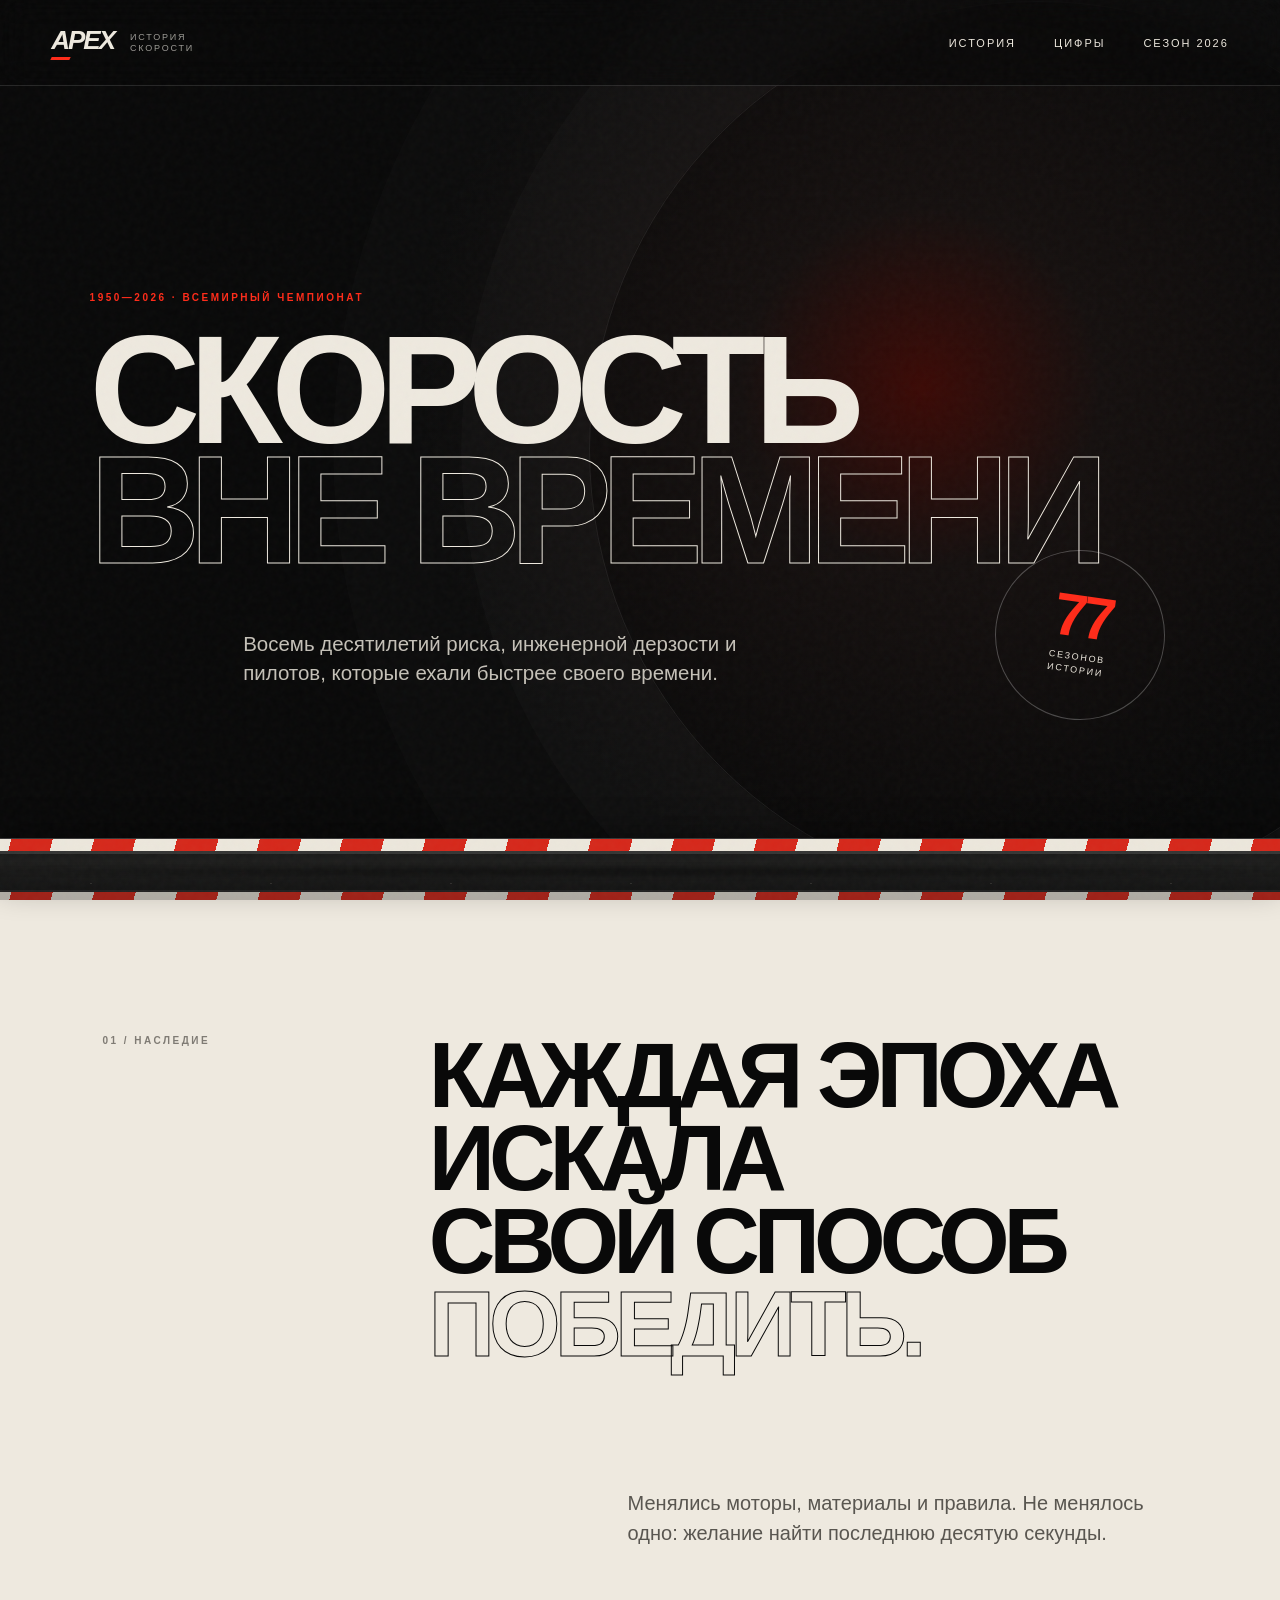
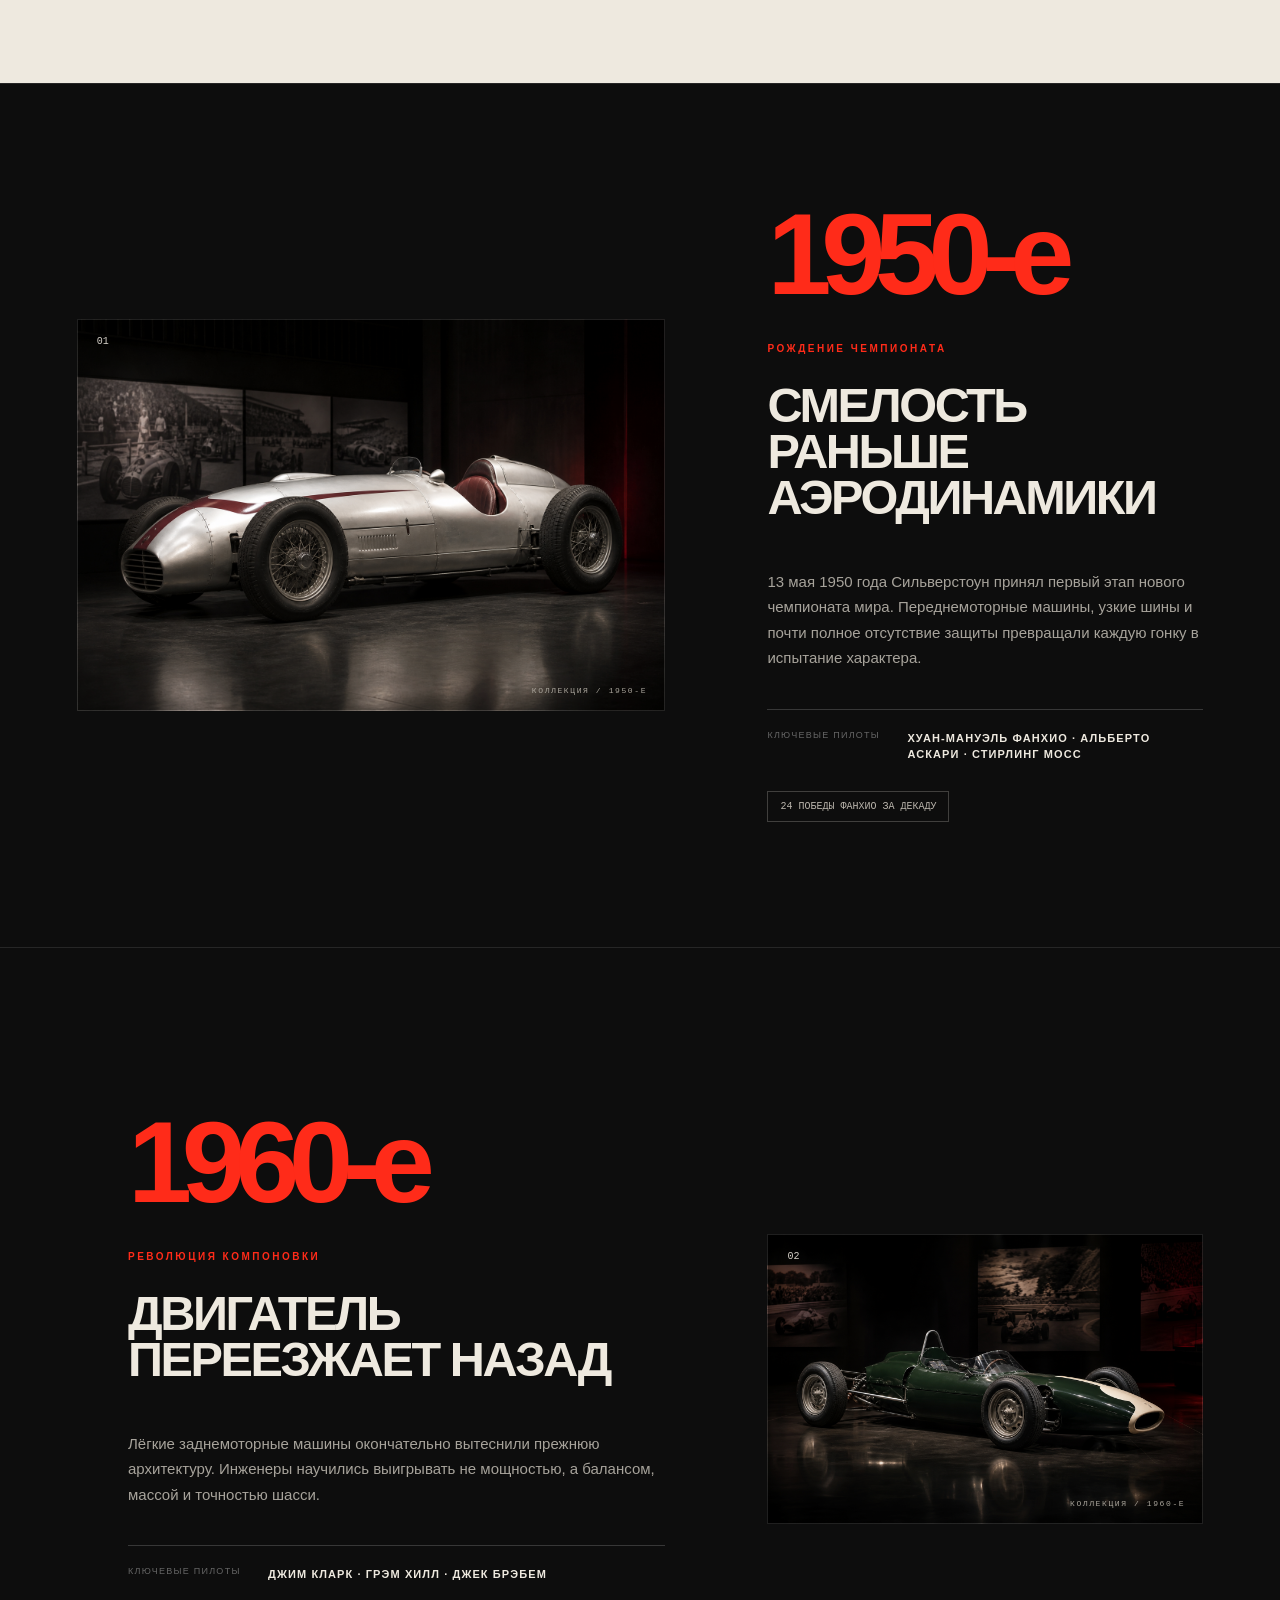
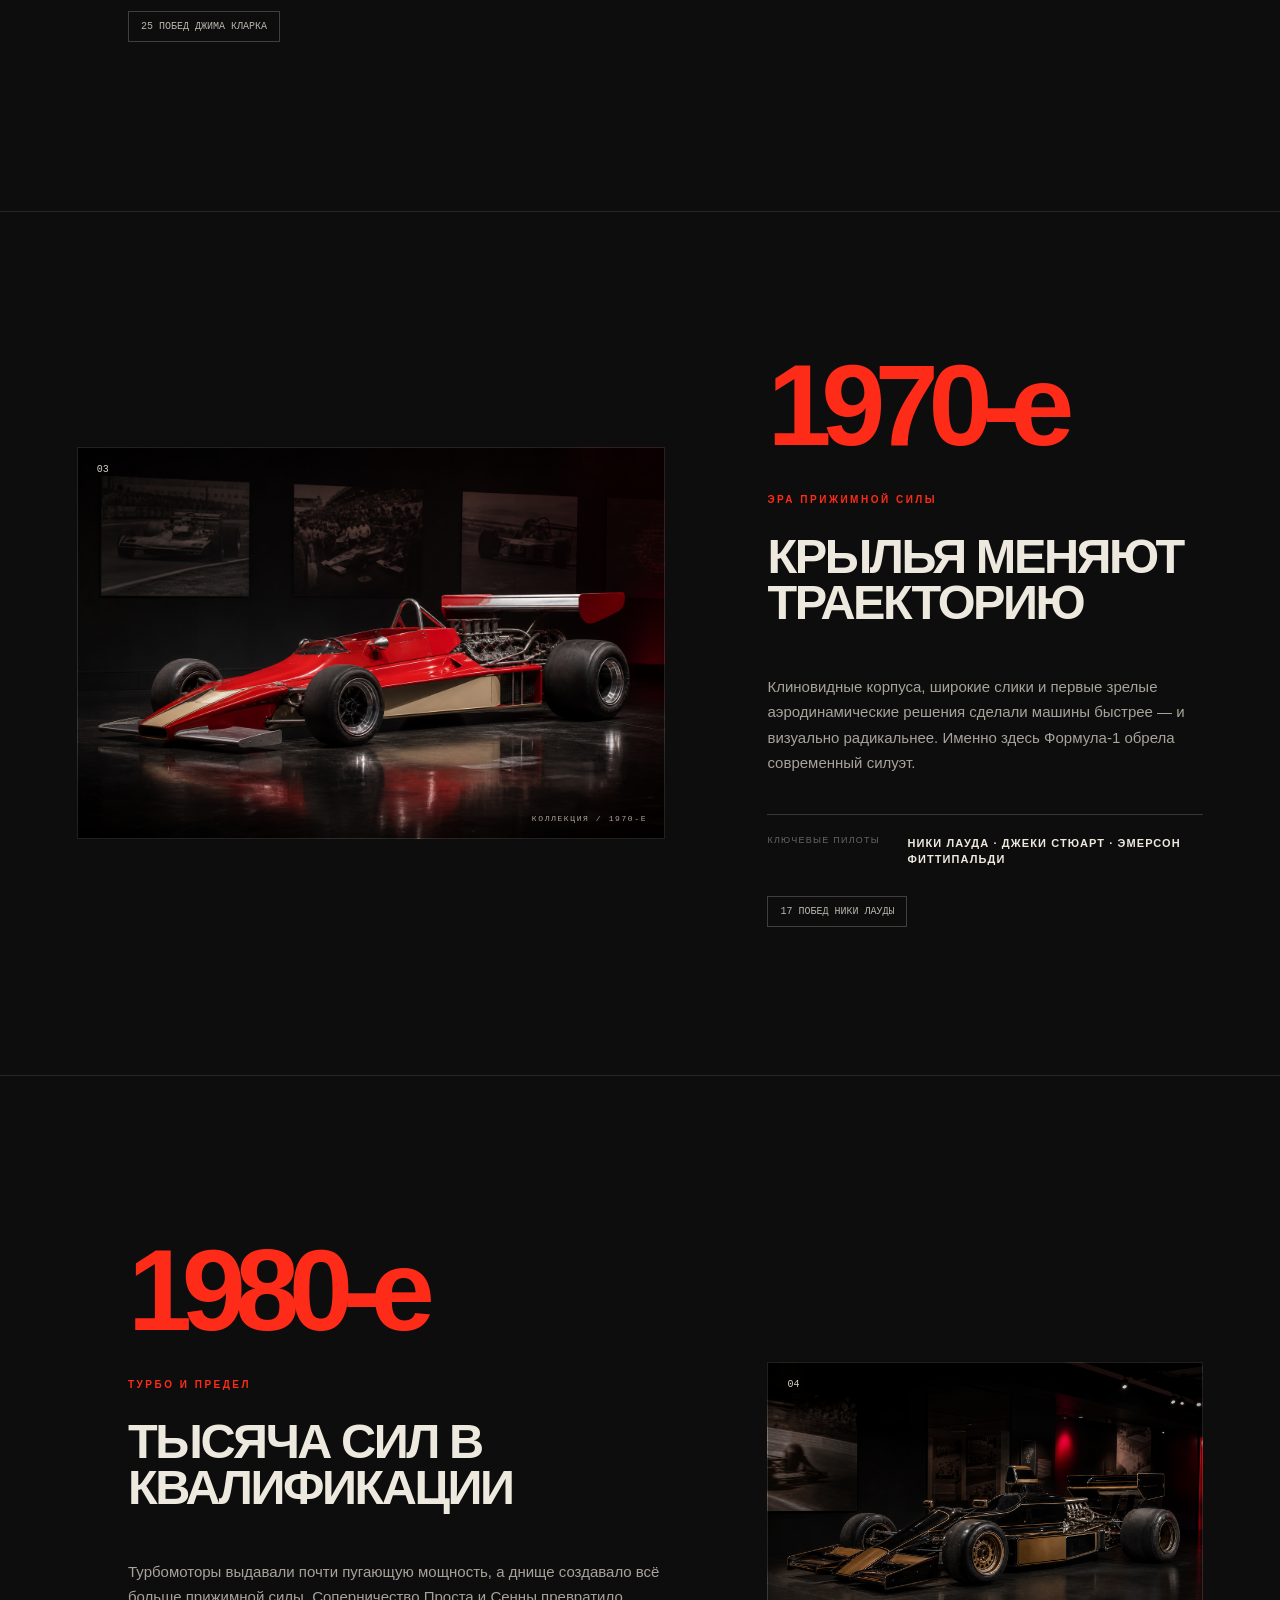
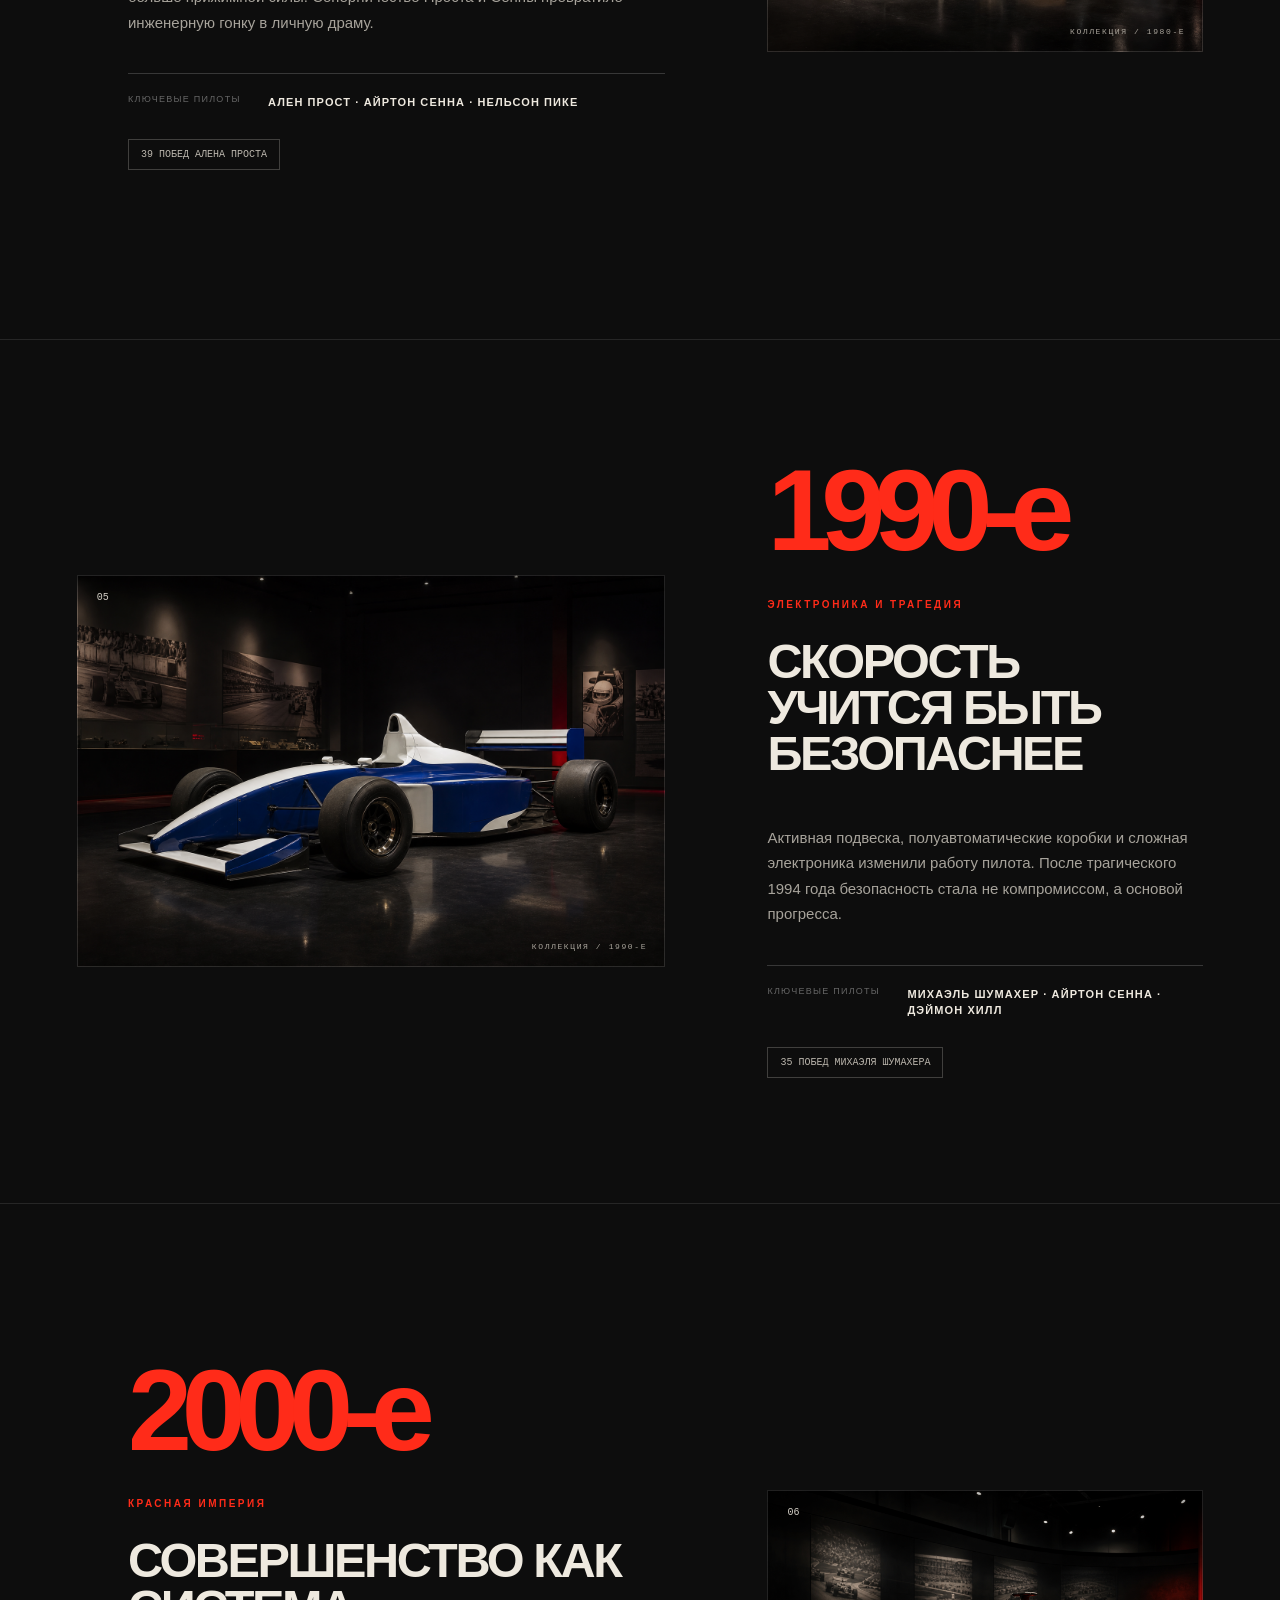
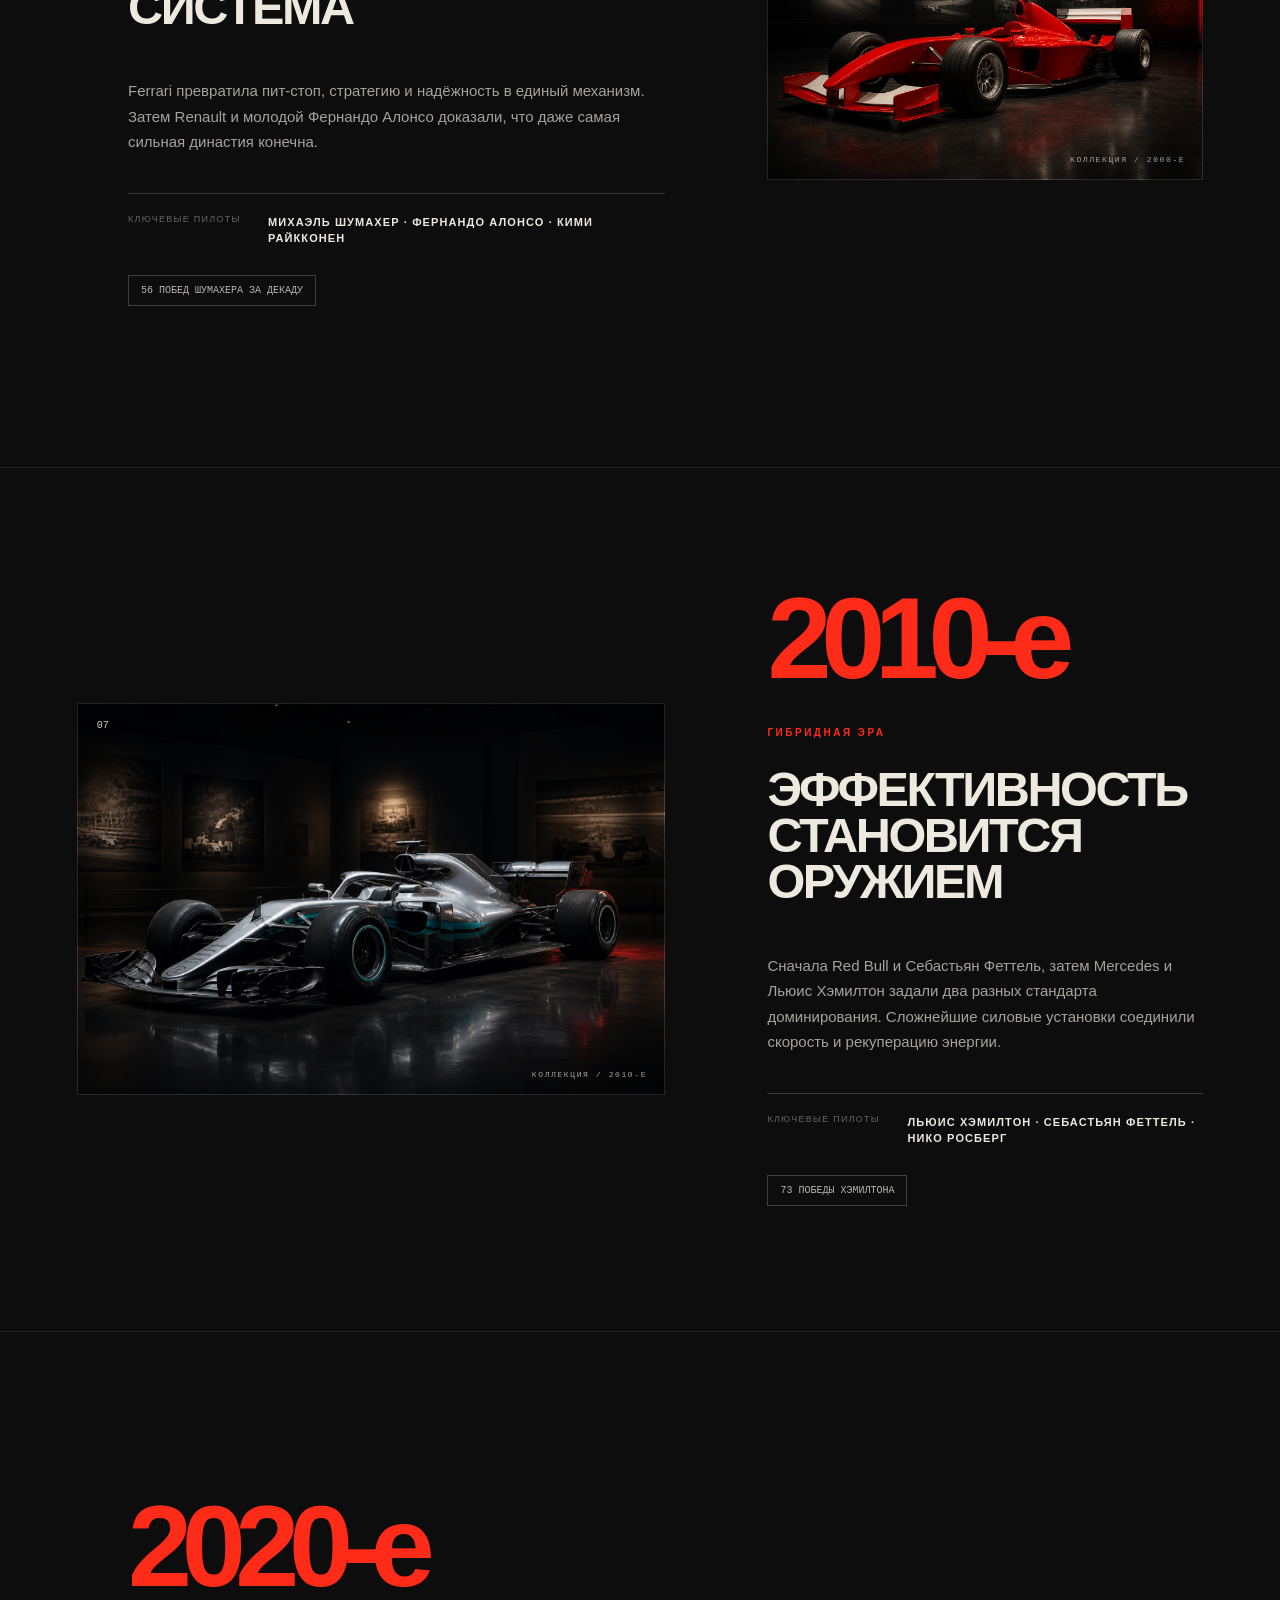
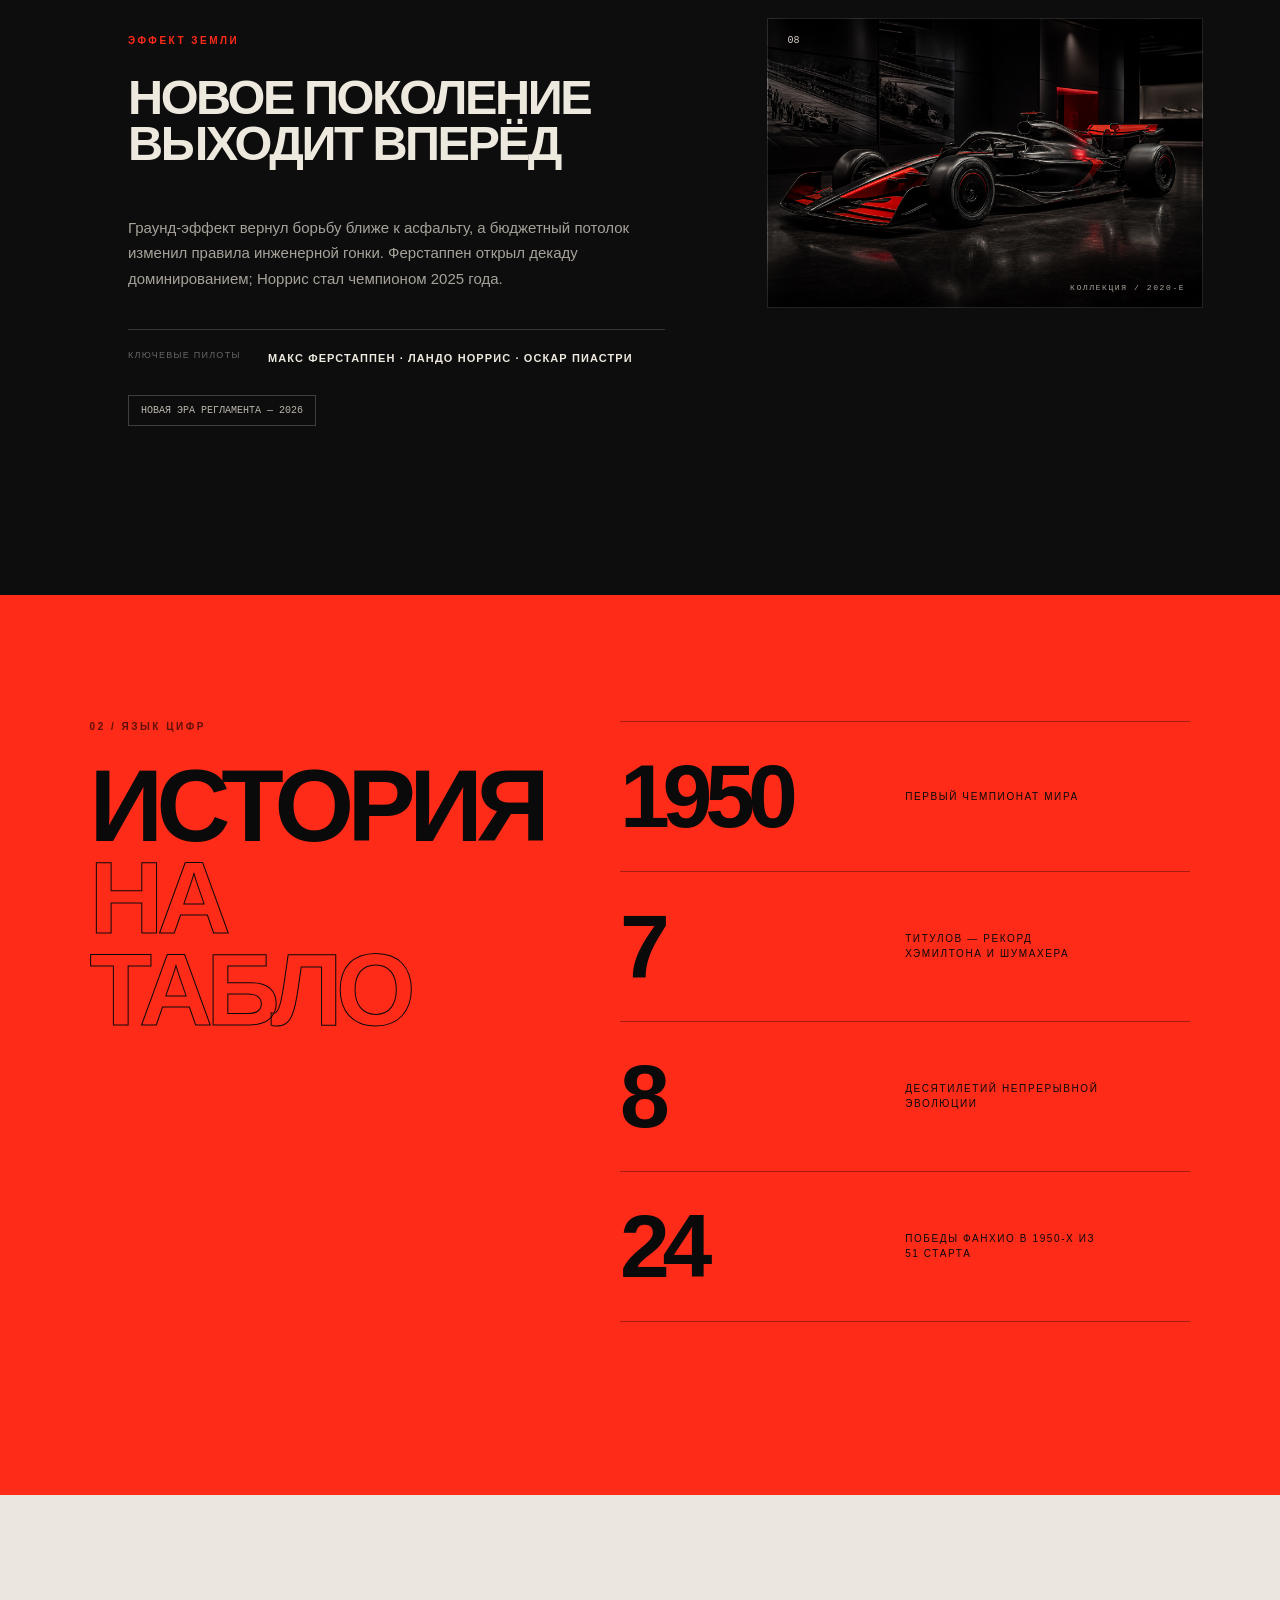
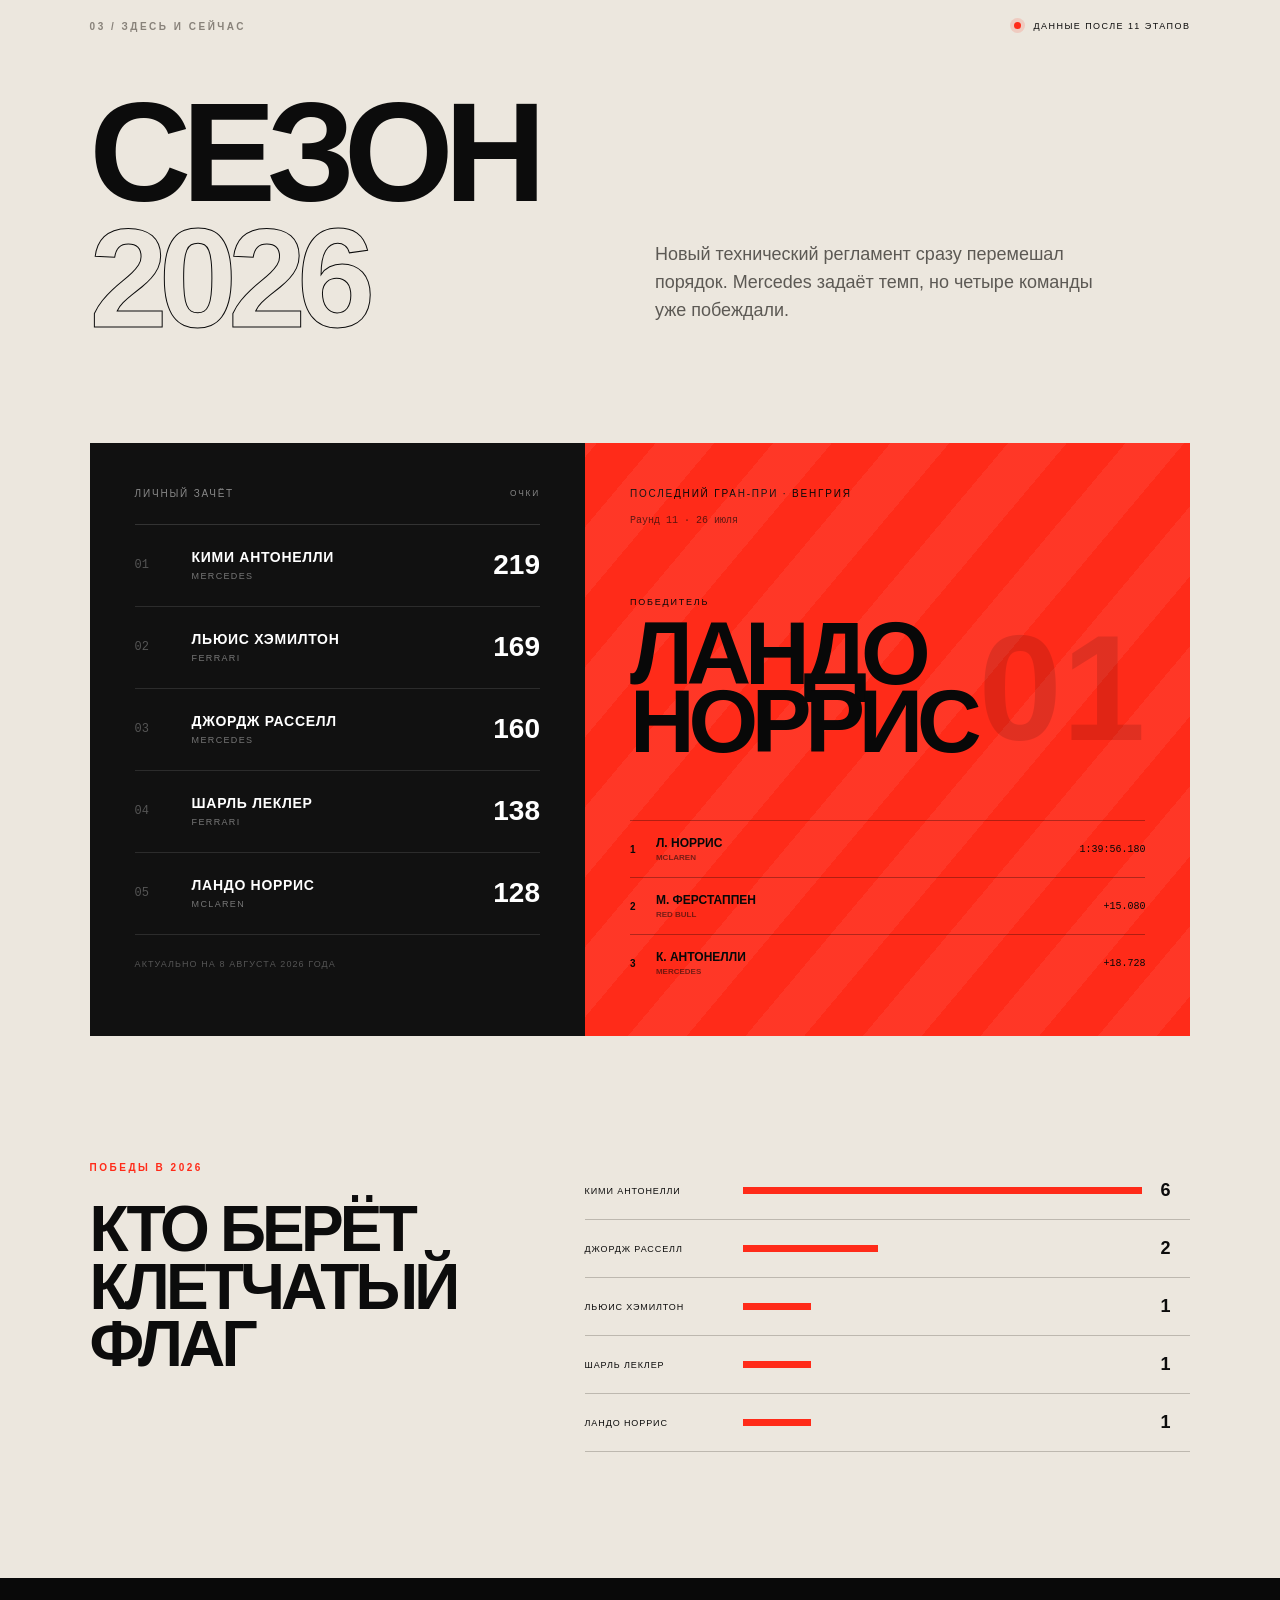
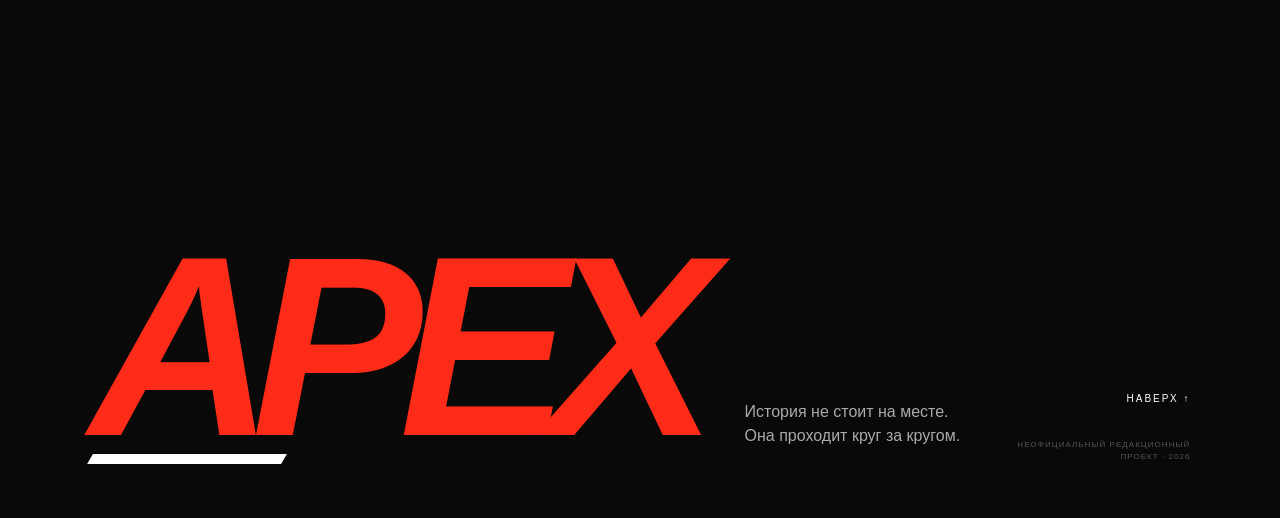
==== index.html @ 29794122 "1" ====
<!doctype html>
<html lang="ru">
<head>
  <meta charset="utf-8">
  <meta name="viewport" content="width=device-width, initial-scale=1">
  <meta name="theme-color" content="#090909">
  <title>APEX — История Формулы-1</title>
  <meta name="description" content="Восемь десятилетий Формулы-1: великие машины, пилоты и сезон 2026 года.">
  <meta property="og:title" content="APEX — История скорости">
  <meta property="og:description" content="Формула-1 от 1950 года до нового сезона 2026.">
  <meta property="og:image" content="./og.png">
  <link rel="icon" href="./favicon.svg">
  <link rel="stylesheet" href="./styles.css">
  <script defer src="./script.js"></script>
</head>
<body><link rel="preload" as="image" href="./images/scroll-car-cutout.png"/><link rel="preload" as="image" href="./images/decade-1950s.png"/><link rel="preload" as="image" href="./images/decade-1960s.png"/><main><div class="grain" aria-hidden="true"></div><div class="scroll-car" aria-hidden="true"><div class="car-photo"><img src="./images/scroll-car-cutout.png" alt=""/></div></div><div class="scroll-road" aria-hidden="true"><span class="rubber-line"></span><span class="track-seam"></span></div><header class="topbar"><a class="brand" href="#top" aria-label="Apex — в начало"><span>APEX</span><small>История скорости</small></a><nav class="" aria-label="Основная навигация"><a href="#history">История</a><a href="#numbers">Цифры</a><a href="#now">Сезон 2026</a></nav><button class="menu-button" aria-label="Открыть меню" aria-expanded="false">Меню</button></header><section class="hero" id="top"><div class="hero-copy"><p class="eyebrow">1950—2026 · Всемирный чемпионат</p><h1>Скорость<br/><em>вне времени</em></h1><p class="lead">Восемь десятилетий риска, инженерной дерзости и пилотов, которые ехали быстрее своего времени.</p></div><div class="hero-orbit" aria-hidden="true"><span>77</span><p>сезонов<br/>истории</p></div><div class="scroll-note">Листайте, чтобы начать гонку <i>↓</i></div></section><section class="manifesto" id="history"><p class="section-index">01 / Наследие</p><h2>Каждая эпоха искала<br/>свой способ <em>победить.</em></h2><p>Менялись моторы, материалы и правила. Не менялось одно: желание найти последнюю десятую секунды.</p></section><section class="timeline"><article class="era"><div class="era-photo"><img src="./images/decade-1950s.png" alt="Гоночный болид эпохи 1950-е в музейной экспозиции" loading="eager"/><span class="era-number">01</span><span class="museum-label">Коллекция / 1950-е</span></div><div class="era-copy"><div class="decade">1950-е</div><p class="kicker">Рождение чемпионата</p><h3>Смелость раньше аэродинамики</h3><p class="era-text">13 мая 1950 года Сильверстоун принял первый этап нового чемпионата мира. Переднемоторные машины, узкие шины и почти полное отсутствие защиты превращали каждую гонку в испытание характера.</p><div class="era-meta"><span>Ключевые пилоты</span><strong>Хуан-Мануэль Фанхио · Альберто Аскари · Стирлинг Мосс</strong></div><div class="era-stat">24 победы Фанхио за декаду</div></div></article><article class="era"><div class="era-photo"><img src="./images/decade-1960s.png" alt="Гоночный болид эпохи 1960-е в музейной экспозиции" loading="eager"/><span class="era-number">02</span><span class="museum-label">Коллекция / 1960-е</span></div><div class="era-copy"><div class="decade">1960-е</div><p class="kicker">Революция компоновки</p><h3>Двигатель переезжает назад</h3><p class="era-text">Лёгкие заднемоторные машины окончательно вытеснили прежнюю архитектуру. Инженеры научились выигрывать не мощностью, а балансом, массой и точностью шасси.</p><div class="era-meta"><span>Ключевые пилоты</span><strong>Джим Кларк · Грэм Хилл · Джек Брэбем</strong></div><div class="era-stat">25 побед Джима Кларка</div></div></article><article class="era"><div class="era-photo"><img src="./images/decade-1970s.png" alt="Гоночный болид эпохи 1970-е в музейной экспозиции" loading="lazy"/><span class="era-number">03</span><span class="museum-label">Коллекция / 1970-е</span></div><div class="era-copy"><div class="decade">1970-е</div><p class="kicker">Эра прижимной силы</p><h3>Крылья меняют траекторию</h3><p class="era-text">Клиновидные корпуса, широкие слики и первые зрелые аэродинамические решения сделали машины быстрее — и визуально радикальнее. Именно здесь Формула-1 обрела современный силуэт.</p><div class="era-meta"><span>Ключевые пилоты</span><strong>Ники Лауда · Джеки Стюарт · Эмерсон Фиттипальди</strong></div><div class="era-stat">17 побед Ники Лауды</div></div></article><article class="era"><div class="era-photo"><img src="./images/decade-1980s.png" alt="Гоночный болид эпохи 1980-е в музейной экспозиции" loading="lazy"/><span class="era-number">04</span><span class="museum-label">Коллекция / 1980-е</span></div><div class="era-copy"><div class="decade">1980-е</div><p class="kicker">Турбо и предел</p><h3>Тысяча сил в квалификации</h3><p class="era-text">Турбомоторы выдавали почти пугающую мощность, а днище создавало всё больше прижимной силы. Соперничество Проста и Сенны превратило инженерную гонку в личную драму.</p><div class="era-meta"><span>Ключевые пилоты</span><strong>Ален Прост · Айртон Сенна · Нельсон Пике</strong></div><div class="era-stat">39 побед Алена Проста</div></div></article><article class="era"><div class="era-photo"><img src="./images/decade-1990s.png" alt="Гоночный болид эпохи 1990-е в музейной экспозиции" loading="lazy"/><span class="era-number">05</span><span class="museum-label">Коллекция / 1990-е</span></div><div class="era-copy"><div class="decade">1990-е</div><p class="kicker">Электроника и трагедия</p><h3>Скорость учится быть безопаснее</h3><p class="era-text">Активная подвеска, полуавтоматические коробки и сложная электроника изменили работу пилота. После трагического 1994 года безопасность стала не компромиссом, а основой прогресса.</p><div class="era-meta"><span>Ключевые пилоты</span><strong>Михаэль Шумахер · Айртон Сенна · Дэймон Хилл</strong></div><div class="era-stat">35 побед Михаэля Шумахера</div></div></article><article class="era"><div class="era-photo"><img src="./images/decade-2000s.png" alt="Гоночный болид эпохи 2000-е в музейной экспозиции" loading="lazy"/><span class="era-number">06</span><span class="museum-label">Коллекция / 2000-е</span></div><div class="era-copy"><div class="decade">2000-е</div><p class="kicker">Красная империя</p><h3>Совершенство как система</h3><p class="era-text">Ferrari превратила пит-стоп, стратегию и надёжность в единый механизм. Затем Renault и молодой Фернандо Алонсо доказали, что даже самая сильная династия конечна.</p><div class="era-meta"><span>Ключевые пилоты</span><strong>Михаэль Шумахер · Фернандо Алонсо · Кими Райкконен</strong></div><div class="era-stat">56 побед Шумахера за декаду</div></div></article><article class="era"><div class="era-photo"><img src="./images/decade-2010s.png" alt="Гоночный болид эпохи 2010-е в музейной экспозиции" loading="lazy"/><span class="era-number">07</span><span class="museum-label">Коллекция / 2010-е</span></div><div class="era-copy"><div class="decade">2010-е</div><p class="kicker">Гибридная эра</p><h3>Эффективность становится оружием</h3><p class="era-text">Сначала Red Bull и Себастьян Феттель, затем Mercedes и Льюис Хэмилтон задали два разных стандарта доминирования. Сложнейшие силовые установки соединили скорость и рекуперацию энергии.</p><div class="era-meta"><span>Ключевые пилоты</span><strong>Льюис Хэмилтон · Себастьян Феттель · Нико Росберг</strong></div><div class="era-stat">73 победы Хэмилтона</div></div></article><article class="era"><div class="era-photo"><img src="./images/decade-2020s.png" alt="Гоночный болид эпохи 2020-е в музейной экспозиции" loading="lazy"/><span class="era-number">08</span><span class="museum-label">Коллекция / 2020-е</span></div><div class="era-copy"><div class="decade">2020-е</div><p class="kicker">Эффект земли</p><h3>Новое поколение выходит вперёд</h3><p class="era-text">Граунд-эффект вернул борьбу ближе к асфальту, а бюджетный потолок изменил правила инженерной гонки. Ферстаппен открыл декаду доминированием; Норрис стал чемпионом 2025 года.</p><div class="era-meta"><span>Ключевые пилоты</span><strong>Макс Ферстаппен · Ландо Норрис · Оскар Пиастри</strong></div><div class="era-stat">Новая эра регламента — 2026</div></div></article></section><section class="numbers" id="numbers"><div><p class="section-index">02 / Язык цифр</p><h2>История<br/><em>на табло</em></h2></div><div class="number-grid"><div class="big-stat"><strong>1950</strong><span>первый чемпионат мира</span></div><div class="big-stat"><strong>7</strong><span>титулов — рекорд Хэмилтона и Шумахера</span></div><div class="big-stat"><strong>8</strong><span>десятилетий непрерывной эволюции</span></div><div class="big-stat"><strong>24</strong><span>победы Фанхио в 1950-х из 51 старта</span></div></div></section><section class="now" id="now"><div class="now-head"><p class="section-index">03 / Здесь и сейчас</p><p class="live"><i></i> Данные после 11 этапов</p><h2>Сезон<br/><em>2026</em></h2><p>Новый технический регламент сразу перемешал порядок. Mercedes задаёт темп, но четыре команды уже побеждали.</p></div><div class="championship"><div class="standings"><div class="table-title"><span>Личный зачёт</span><small>Очки</small></div><div class="driver-row"><b>01</b><div><strong>Кими Антонелли</strong><small>Mercedes</small></div><em>219</em></div><div class="driver-row"><b>02</b><div><strong>Льюис Хэмилтон</strong><small>Ferrari</small></div><em>169</em></div><div class="driver-row"><b>03</b><div><strong>Джордж Расселл</strong><small>Mercedes</small></div><em>160</em></div><div class="driver-row"><b>04</b><div><strong>Шарль Леклер</strong><small>Ferrari</small></div><em>138</em></div><div class="driver-row"><b>05</b><div><strong>Ландо Норрис</strong><small>McLaren</small></div><em>128</em></div><p class="as-of">Актуально на 8 августа 2026 года</p></div><div class="winner-card"><div class="flag-lines" aria-hidden="true"></div><p>Последний Гран-при · Венгрия</p><span class="round">Раунд 11 · 26 июля</span><div class="winner-name"><small>Победитель</small><strong>Ландо<br/>Норрис</strong><em>01</em></div><div class="podium"><div><b>1</b><span>Л. Норрис<small>McLaren</small></span><em>1:39:56.180</em></div><div><b>2</b><span>М. Ферстаппен<small>Red Bull</small></span><em>+15.080</em></div><div><b>3</b><span>К. Антонелли<small>Mercedes</small></span><em>+18.728</em></div></div></div></div><div class="wins"><div><p class="section-index">Победы в 2026</p><h3>Кто берёт<br/>клетчатый флаг</h3></div><div class="bars"><div class="bar"><span>Кими Антонелли</span><i style="width:100%"></i><b>6</b></div><div class="bar"><span>Джордж Расселл</span><i style="width:34%"></i><b>2</b></div><div class="bar"><span>Льюис Хэмилтон</span><i style="width:17%"></i><b>1</b></div><div class="bar"><span>Шарль Леклер</span><i style="width:17%"></i><b>1</b></div><div class="bar"><span>Ландо Норрис</span><i style="width:17%"></i><b>1</b></div></div></div></section><footer><div class="footer-mark">APEX</div><p>История не стоит на месте.<br/>Она проходит круг за кругом.</p><div><a href="#top">Наверх ↑</a><small>Неофициальный редакционный проект · 2026</small></div></footer></main></body>
</html>
---- styles.css ----
:root { --ink:#090909; --paper:#eee9df; --red:#ff2b19; --muted:#9c9a95; }
* { box-sizing:border-box; }
html { scroll-behavior:smooth; background:var(--ink); }
body { margin:0; background:var(--ink); color:var(--paper); font-family:Arial, Helvetica, sans-serif; overflow-x:hidden; }
a { color:inherit; text-decoration:none; }
button { font:inherit; }
::selection { background:var(--red); color:white; }
.grain { position:fixed; inset:0; pointer-events:none; opacity:.05; z-index:40; background-image:url("data:image/svg+xml,%3Csvg viewBox='0 0 160 160' xmlns='http://www.w3.org/2000/svg'%3E%3Cfilter id='n'%3E%3CfeTurbulence type='fractalNoise' baseFrequency='.9' numOctaves='4' stitchTiles='stitch'/%3E%3C/filter%3E%3Crect width='100%25' height='100%25' filter='url(%23n)' opacity='.6'/%3E%3C/svg%3E"); }
.topbar { position:fixed; top:0; left:0; width:100%; height:86px; display:flex; align-items:center; justify-content:space-between; padding:0 4vw; z-index:30; border-bottom:1px solid rgba(255,255,255,.12); backdrop-filter:blur(16px); background:rgba(9,9,9,.55); }
.brand { display:flex; align-items:center; gap:16px; }
.brand span { font-size:26px; font-weight:900; letter-spacing:-2px; font-style:italic; }
.brand span::after { content:""; display:block; width:19px; height:3px; margin-top:1px; background:var(--red); transform:skewX(-25deg); }
.brand small { color:var(--muted); text-transform:uppercase; font-size:9px; letter-spacing:.2em; max-width:65px; line-height:1.2; }
nav { display:flex; gap:38px; font-size:11px; text-transform:uppercase; letter-spacing:.18em; }
nav a { transition:.25s; } nav a:hover { color:var(--red); }
.menu-button { display:none; color:white; border:0; background:transparent; text-transform:uppercase; font-size:11px; letter-spacing:.15em; }
.hero { min-height:100svh; padding:150px 7vw 70px; position:relative; display:flex; align-items:center; overflow:hidden; background:radial-gradient(circle at 72% 43%, #3b0a06 0, #15100f 17%, var(--ink) 48%); }
.hero::before { content:""; position:absolute; width:70vw; height:70vw; border:1px solid rgba(255,255,255,.08); border-radius:50%; left:46%; top:50%; transform:translateY(-50%); box-shadow:0 0 0 10vw rgba(255,255,255,.015),0 0 0 20vw rgba(255,255,255,.012); }
.hero-copy { position:relative; z-index:2; max-width:1050px; }
.eyebrow,.section-index,.kicker { margin:0 0 28px; color:var(--red); text-transform:uppercase; font-size:10px; font-weight:700; letter-spacing:.25em; }
h1,h2,h3,p { margin-top:0; }
h1 { margin:0; font-size:clamp(74px,12vw,190px); line-height:.78; letter-spacing:-.075em; text-transform:uppercase; font-weight:900; }
h1 em,h2 em { color:transparent; -webkit-text-stroke:1px var(--paper); font-style:normal; }
.lead { width:min(500px,80vw); margin:58px 0 0 12vw; font-size:clamp(17px,1.6vw,25px); line-height:1.45; color:#c5c1b8; }
.hero-orbit { position:absolute; right:9vw; bottom:20vh; width:170px; height:170px; border:1px solid rgba(255,255,255,.25); border-radius:50%; display:grid; place-content:center; text-align:center; transform:rotate(8deg); }
.hero-orbit span { font-size:60px; line-height:.8; font-weight:900; color:var(--red); letter-spacing:-.08em; }.hero-orbit p { margin:10px 0 0; font-size:9px; text-transform:uppercase; letter-spacing:.2em; line-height:1.4; }
.scroll-note { position:absolute; left:4vw; bottom:30px; color:#777; font-size:9px; text-transform:uppercase; letter-spacing:.2em; }.scroll-note i { color:var(--red); margin-left:10px; }
.scroll-car { --car-x:-28vw; --car-flip:1; position:fixed; width:260px; height:90px; left:0; bottom:19px; z-index:25; pointer-events:none; transform:translate3d(var(--car-x),0,0) scaleX(var(--car-flip)); transform-origin:center; transition:transform .1s linear; filter:drop-shadow(0 11px 8px rgba(0,0,0,.85)); }
.car-photo { position:absolute; inset:0; }.car-photo img { width:100%; height:100%; object-fit:cover; display:block; }
.scroll-road { position:fixed; left:0; right:0; bottom:0; height:62px; z-index:24; pointer-events:none; overflow:hidden; background:linear-gradient(180deg,#2d2d2c 0,#1b1b1a 48%,#111 100%); border-top:1px solid rgba(255,255,255,.16); box-shadow:0 -10px 30px rgba(0,0,0,.3); }
.scroll-road::before,.scroll-road::after { content:""; position:absolute; left:-30px; width:calc(100% + 60px); background:repeating-linear-gradient(105deg,#ece7dc 0 34px,#ece7dc 34px 40px,#d6281b 40px 74px,#d6281b 74px 80px); }
.scroll-road::before { top:0; height:12px; box-shadow:0 3px 0 rgba(255,255,255,.12),0 6px 8px rgba(0,0,0,.35); }
.scroll-road::after { bottom:0; height:8px; opacity:.72; box-shadow:0 -2px 0 rgba(255,255,255,.08); }
.rubber-line { position:absolute; left:-5%; top:27px; width:110%; height:11px; opacity:.42; background:radial-gradient(ellipse at center,rgba(0,0,0,.95) 0,rgba(0,0,0,.6) 42%,transparent 72%); filter:blur(2px); }
.track-seam { position:absolute; left:0; right:0; top:44px; height:1px; opacity:.24; background:repeating-linear-gradient(90deg,transparent 0 90px,#7b7974 90px 92px,transparent 92px 180px); }
.manifesto { min-height:82vh; padding:15vh 8vw; display:grid; grid-template-columns:1fr 3fr; gap:6vw; align-content:center; background:var(--paper); color:var(--ink); }
.manifesto .section-index { color:#7f7b74; }
.manifesto h2,.numbers h2,.now h2 { grid-column:2; margin:0; font-size:clamp(52px,7.2vw,118px); line-height:.9; letter-spacing:-.065em; text-transform:uppercase; }
.manifesto h2 em { -webkit-text-stroke:1px var(--ink); }.manifesto>p:last-child { grid-column:2; max-width:550px; margin:44px 0 0 auto; font-size:20px; line-height:1.5; color:#595650; }
.timeline { background:#0d0d0d; }
.era { min-height:96vh; padding:11vh 6vw; display:grid; grid-template-columns:1.35fr 1fr; gap:8vw; align-items:center; border-top:1px solid #262626; }
.era:nth-child(even) .era-photo { order:2; }.era:nth-child(even) .era-copy { padding-left:4vw; }
.era-photo { position:relative; aspect-ratio:3/2; overflow:hidden; background:#151515; }
.era-photo::after { content:""; position:absolute; inset:0; box-shadow:inset 0 0 100px rgba(0,0,0,.5); border:1px solid rgba(255,255,255,.12); }
.era-photo img { width:100%; height:100%; object-fit:cover; display:block; transition:transform 1.2s cubic-bezier(.2,.7,.2,1); }.era:hover .era-photo img { transform:scale(1.035); }
.era-number { position:absolute; z-index:2; top:17px; left:20px; color:#d5d0c7; font:10px monospace; }.museum-label { position:absolute; z-index:2; bottom:16px; right:18px; color:#a9a49b; font:8px monospace; letter-spacing:.2em; text-transform:uppercase; }
.decade { color:var(--red); font-weight:900; font-size:clamp(72px,9vw,150px); letter-spacing:-.09em; line-height:.8; margin-bottom:42px; }
.era-copy h3 { font-size:clamp(34px,3.8vw,64px); line-height:.95; letter-spacing:-.05em; text-transform:uppercase; max-width:620px; }
.era-text { color:#a7a39b; max-width:570px; line-height:1.7; font-size:15px; }
.era-meta { border-top:1px solid #373737; margin-top:38px; padding-top:20px; display:grid; grid-template-columns:120px 1fr; gap:20px; }.era-meta span { color:#666; font-size:9px; letter-spacing:.14em; text-transform:uppercase; }.era-meta strong { font-size:11px; line-height:1.5; text-transform:uppercase; letter-spacing:.1em; }
.era-stat { display:inline-block; margin-top:28px; padding:9px 12px; border:1px solid #403f3d; color:#bbb6ad; font:10px monospace; text-transform:uppercase; }
.numbers { min-height:100vh; padding:14vh 7vw; background:var(--red); color:#0a0a0a; display:grid; grid-template-columns:1fr 1.45fr; gap:6vw; align-items:start; }
.numbers .section-index { color:#601008; }.numbers h2 { grid-column:auto; font-size:clamp(60px,8vw,130px); }.numbers h2 em { -webkit-text-stroke:1px #0a0a0a; }
.number-grid { border-top:1px solid rgba(0,0,0,.35); }.big-stat { min-height:150px; display:grid; grid-template-columns:1fr 1fr; align-items:center; border-bottom:1px solid rgba(0,0,0,.35); }.big-stat strong { font-size:clamp(62px,7vw,112px); letter-spacing:-.08em; }.big-stat span { text-transform:uppercase; font-size:10px; letter-spacing:.16em; line-height:1.5; max-width:200px; }
.now { padding:14vh 7vw 0; background:#ece7de; color:#0c0c0c; }
.now-head { display:grid; grid-template-columns:1fr 1fr; gap:30px; align-items:start; }.now-head .section-index { color:#88827a; }.live { justify-self:end; text-transform:uppercase; letter-spacing:.16em; font-size:9px; }.live i { display:inline-block; width:7px; height:7px; border-radius:50%; background:var(--red); box-shadow:0 0 0 4px rgba(255,43,25,.15); margin-right:9px; }
.now h2 { grid-column:1; font-size:clamp(76px,11vw,180px); }.now h2 em { -webkit-text-stroke:1px #0c0c0c; }.now-head>p:last-child { grid-column:2; align-self:end; max-width:440px; font-size:18px; line-height:1.55; color:#5c5954; }
.championship { margin-top:100px; display:grid; grid-template-columns:.9fr 1.1fr; background:#111; color:white; }
.standings { padding:45px; }.table-title { display:flex; justify-content:space-between; text-transform:uppercase; letter-spacing:.18em; font-size:10px; color:#888; padding-bottom:25px; border-bottom:1px solid #333; }.driver-row { display:grid; grid-template-columns:45px 1fr auto; align-items:center; gap:12px; min-height:82px; border-bottom:1px solid #2c2c2c; }.driver-row>b { color:#555; font:12px monospace; }.driver-row div { display:flex; flex-direction:column; gap:6px; }.driver-row strong { text-transform:uppercase; font-size:14px; letter-spacing:.05em; }.driver-row small { color:#777; font-size:9px; text-transform:uppercase; letter-spacing:.15em; }.driver-row em { font-style:normal; font-weight:900; font-size:28px; }.as-of { color:#555; font-size:9px; letter-spacing:.12em; text-transform:uppercase; margin:24px 0 0; }
.winner-card { position:relative; overflow:hidden; padding:45px; background:var(--red); color:#080808; }.winner-card>p { font-size:10px; text-transform:uppercase; letter-spacing:.18em; }.round { font:10px monospace; opacity:.65; }.winner-name { position:relative; margin:70px 0 65px; }.winner-name small { display:block; text-transform:uppercase; letter-spacing:.2em; font-size:9px; margin-bottom:12px; }.winner-name strong { display:block; font-size:clamp(57px,7vw,115px); line-height:.76; letter-spacing:-.07em; text-transform:uppercase; }.winner-name em { position:absolute; right:0; bottom:-20px; font-style:normal; font-size:150px; font-weight:900; color:rgba(0,0,0,.12); }.podium { position:relative; }.podium>div { display:grid; grid-template-columns:26px 1fr auto; align-items:center; padding:15px 0; border-top:1px solid rgba(0,0,0,.3); font-size:12px; }.podium b { font-size:10px; }.podium span { font-weight:700; text-transform:uppercase; }.podium small { display:block; font-size:8px; opacity:.55; margin-top:3px; }.podium em { font-style:normal; font:10px monospace; }
.flag-lines { position:absolute; inset:-20%; background:repeating-linear-gradient(135deg,transparent 0 45px,rgba(255,255,255,.06) 45px 90px); transform:rotate(-5deg); }
.wins { padding:14vh 0; display:grid; grid-template-columns:.75fr 1.25fr; gap:10vw; }.wins h3 { font-size:clamp(45px,5vw,80px); line-height:.9; letter-spacing:-.06em; text-transform:uppercase; }.bars { align-self:end; }.bar { height:58px; display:grid; grid-template-columns:140px 1fr 30px; gap:18px; align-items:center; border-bottom:1px solid #bdb8af; }.bar span { text-transform:uppercase; font-size:9px; letter-spacing:.1em; }.bar i { height:7px; background:var(--red); }.bar b { font-size:18px; }
footer { min-height:60vh; background:#090909; color:white; padding:12vh 7vw 6vh; display:grid; grid-template-columns:1.4fr 1fr .8fr; align-items:end; gap:50px; }.footer-mark { font-size:clamp(100px,20vw,320px); line-height:.65; font-weight:900; font-style:italic; letter-spacing:-.09em; color:var(--red); }.footer-mark::after { content:""; display:block; height:10px; width:32%; background:white; transform:skewX(-30deg); margin-top:25px; }.footer-mark+ p { color:#aaa; font-size:16px; line-height:1.5; }.footer-mark~div { display:flex; flex-direction:column; gap:35px; text-align:right; }.footer-mark~div a { text-transform:uppercase; font-size:10px; letter-spacing:.2em; }.footer-mark~div small { color:#555; font-size:8px; text-transform:uppercase; letter-spacing:.13em; line-height:1.6; }
@media (max-width:900px) {
  .topbar { height:70px; }.topbar nav { display:none; position:absolute; top:70px; left:0; width:100%; background:#0b0b0b; padding:30px 5vw; flex-direction:column; }.topbar nav.open { display:flex; }.menu-button { display:block; }
  .hero { padding-left:5vw; }.hero-orbit { width:115px; height:115px; right:5vw; bottom:15vh; }.hero-orbit span { font-size:42px; }.lead { margin-left:0; }.scroll-car { width:190px; height:68px; bottom:17px; }.scroll-road { height:52px; }.scroll-road::before { height:10px; }.rubber-line { top:23px; }.track-seam { top:38px; }
  .manifesto,.era,.numbers,.now-head,.championship,.wins,footer { grid-template-columns:1fr; }.manifesto { padding:13vh 6vw; }.manifesto h2,.manifesto>p:last-child { grid-column:1; }.manifesto>p:last-child { margin-left:0; }
  .era { min-height:auto; padding:10vh 5vw; gap:55px; }.era:nth-child(even) .era-photo { order:0; }.era:nth-child(even) .era-copy { padding-left:0; }.decade { margin-bottom:32px; }
  .numbers { padding:12vh 6vw; }.number-grid { margin-top:30px; }.big-stat { min-height:120px; }
  .now { padding:12vh 5vw 0; }.now-head>p:last-child { grid-column:1; }.championship { margin-top:60px; }.standings,.winner-card { padding:30px 22px; }.winner-name { margin:60px 0 50px; }.wins { gap:30px; }
  footer { min-height:70vh; }.footer-mark~div { text-align:left; }
}
@media (prefers-reduced-motion:reduce) { html { scroll-behavior:auto; }.scroll-car { display:none; }.era-photo img { transition:none; } }
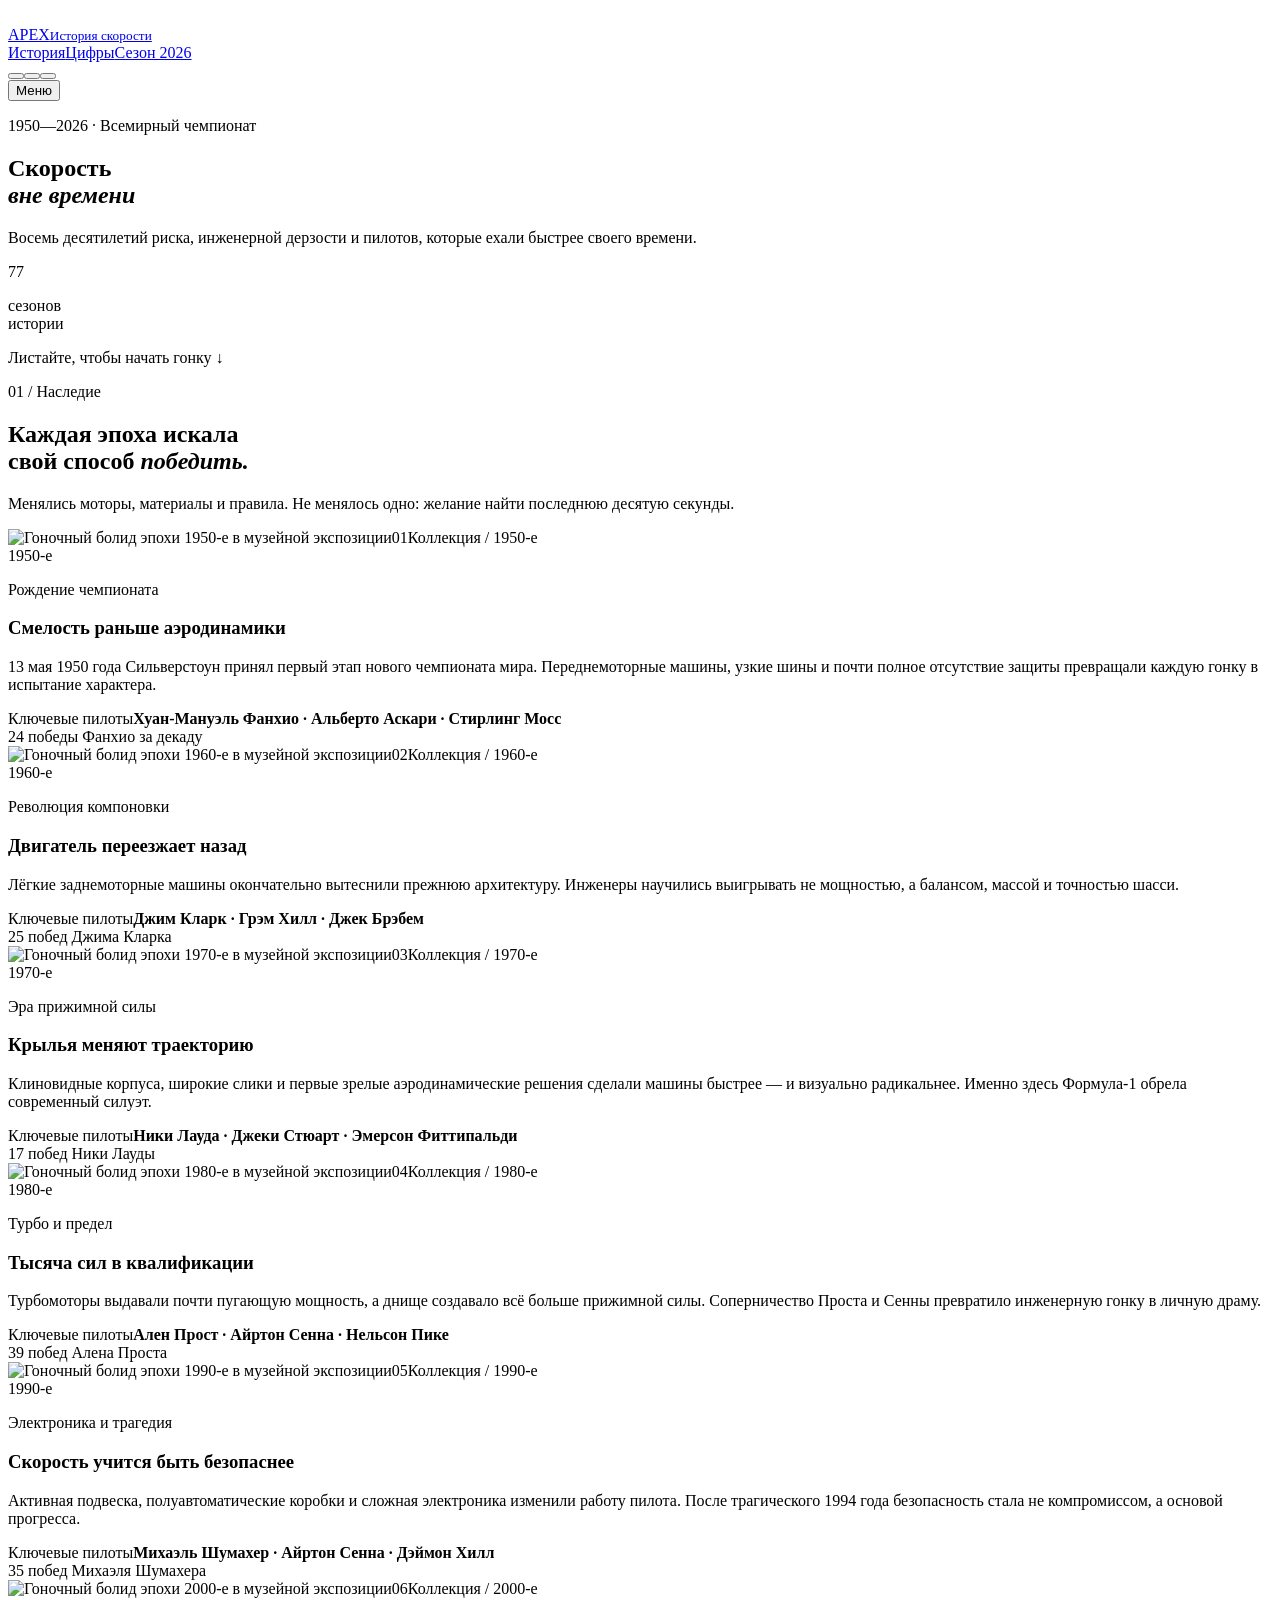
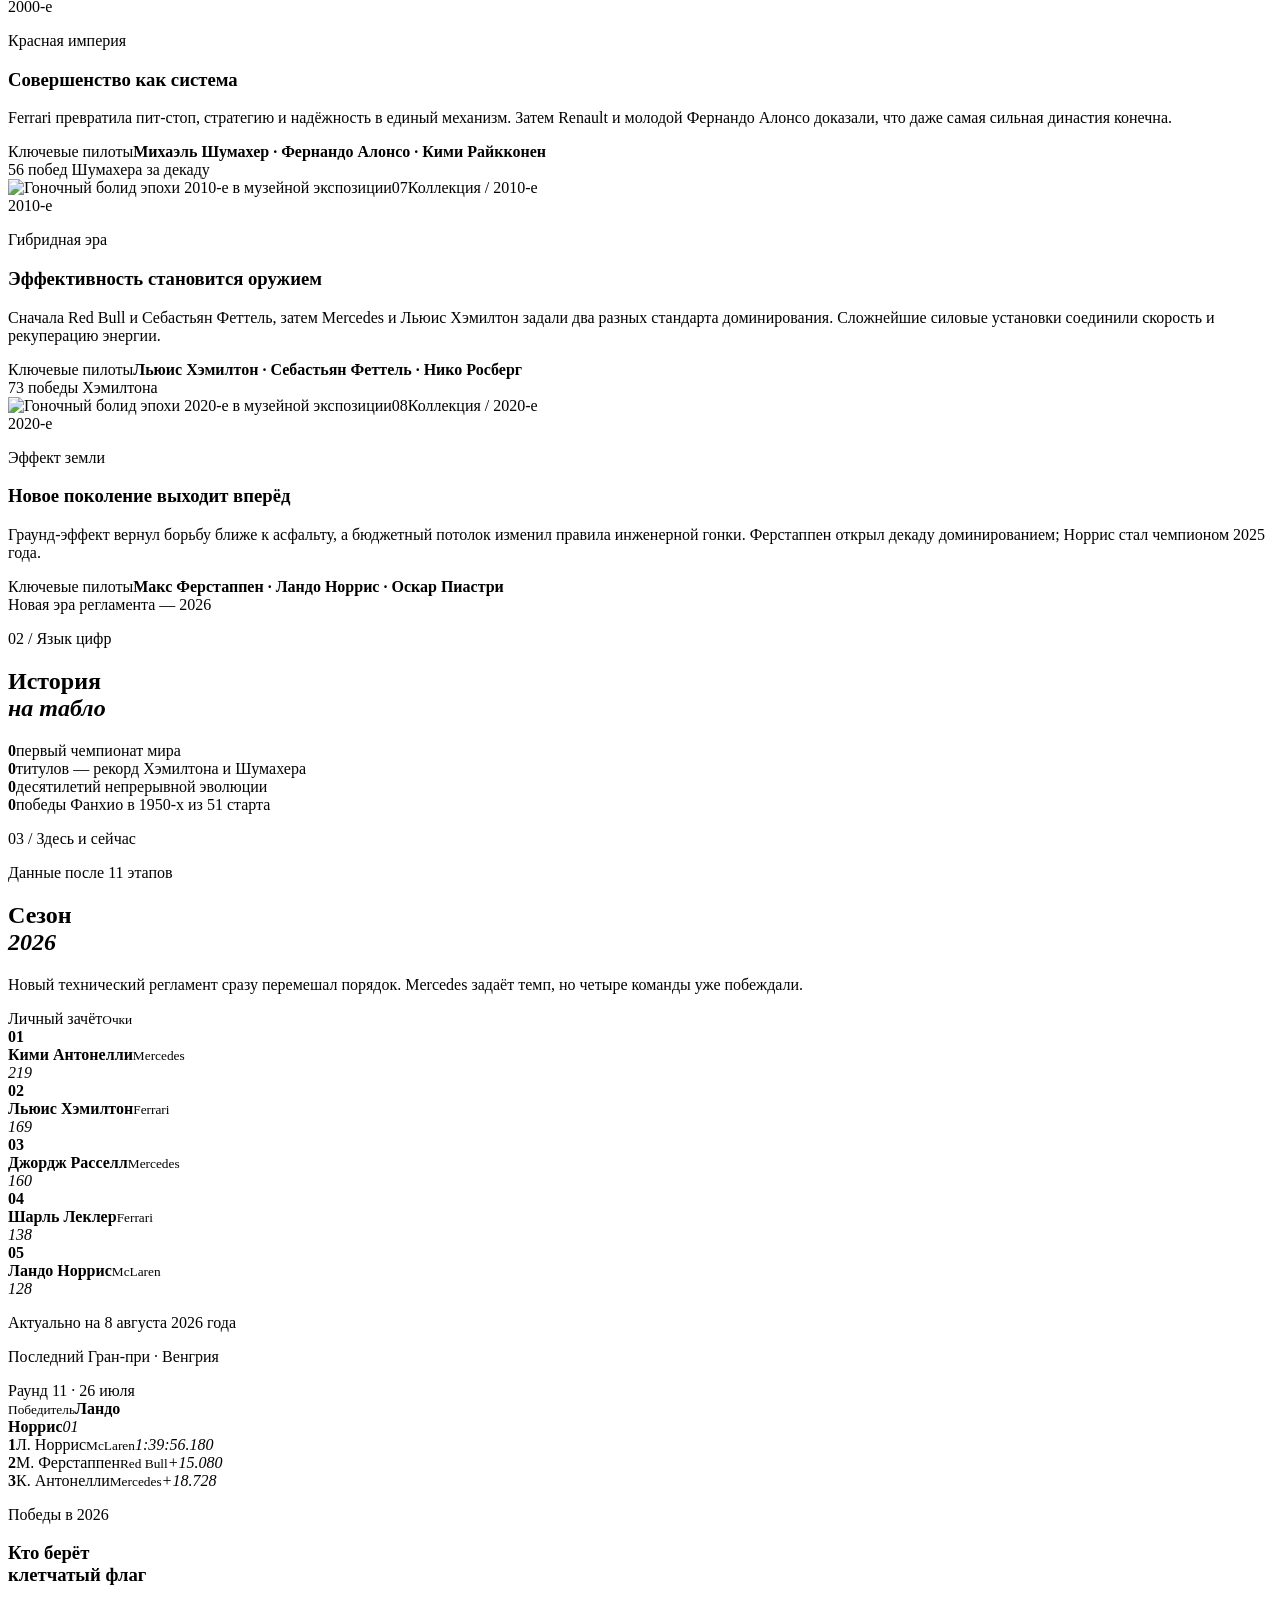
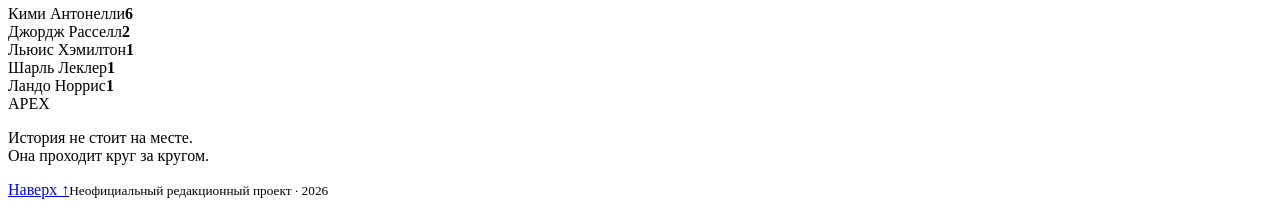
==== commit ece628ec: "Redesign F1 history site" ====
--- a/index.html
+++ b/index.html
@@ -1,17 +1 @@
-<!doctype html>
-<html lang="ru">
-<head>
-  <meta charset="utf-8">
-  <meta name="viewport" content="width=device-width, initial-scale=1">
-  <meta name="theme-color" content="#090909">
-  <title>APEX — История Формулы-1</title>
-  <meta name="description" content="Восемь десятилетий Формулы-1: великие машины, пилоты и сезон 2026 года.">
-  <meta property="og:title" content="APEX — История скорости">
-  <meta property="og:description" content="Формула-1 от 1950 года до нового сезона 2026.">
-  <meta property="og:image" content="./og.png">
-  <link rel="icon" href="./favicon.svg">
-  <link rel="stylesheet" href="./styles.css">
-  <script defer src="./script.js"></script>
-</head>
-<body><link rel="preload" as="image" href="./images/scroll-car-cutout.png"/><link rel="preload" as="image" href="./images/decade-1950s.png"/><link rel="preload" as="image" href="./images/decade-1960s.png"/><main><div class="grain" aria-hidden="true"></div><div class="scroll-car" aria-hidden="true"><div class="car-photo"><img src="./images/scroll-car-cutout.png" alt=""/></div></div><div class="scroll-road" aria-hidden="true"><span class="rubber-line"></span><span class="track-seam"></span></div><header class="topbar"><a class="brand" href="#top" aria-label="Apex — в начало"><span>APEX</span><small>История скорости</small></a><nav class="" aria-label="Основная навигация"><a href="#history">История</a><a href="#numbers">Цифры</a><a href="#now">Сезон 2026</a></nav><button class="menu-button" aria-label="Открыть меню" aria-expanded="false">Меню</button></header><section class="hero" id="top"><div class="hero-copy"><p class="eyebrow">1950—2026 · Всемирный чемпионат</p><h1>Скорость<br/><em>вне времени</em></h1><p class="lead">Восемь десятилетий риска, инженерной дерзости и пилотов, которые ехали быстрее своего времени.</p></div><div class="hero-orbit" aria-hidden="true"><span>77</span><p>сезонов<br/>истории</p></div><div class="scroll-note">Листайте, чтобы начать гонку <i>↓</i></div></section><section class="manifesto" id="history"><p class="section-index">01 / Наследие</p><h2>Каждая эпоха искала<br/>свой способ <em>победить.</em></h2><p>Менялись моторы, материалы и правила. Не менялось одно: желание найти последнюю десятую секунды.</p></section><section class="timeline"><article class="era"><div class="era-photo"><img src="./images/decade-1950s.png" alt="Гоночный болид эпохи 1950-е в музейной экспозиции" loading="eager"/><span class="era-number">01</span><span class="museum-label">Коллекция / 1950-е</span></div><div class="era-copy"><div class="decade">1950-е</div><p class="kicker">Рождение чемпионата</p><h3>Смелость раньше аэродинамики</h3><p class="era-text">13 мая 1950 года Сильверстоун принял первый этап нового чемпионата мира. Переднемоторные машины, узкие шины и почти полное отсутствие защиты превращали каждую гонку в испытание характера.</p><div class="era-meta"><span>Ключевые пилоты</span><strong>Хуан-Мануэль Фанхио · Альберто Аскари · Стирлинг Мосс</strong></div><div class="era-stat">24 победы Фанхио за декаду</div></div></article><article class="era"><div class="era-photo"><img src="./images/decade-1960s.png" alt="Гоночный болид эпохи 1960-е в музейной экспозиции" loading="eager"/><span class="era-number">02</span><span class="museum-label">Коллекция / 1960-е</span></div><div class="era-copy"><div class="decade">1960-е</div><p class="kicker">Революция компоновки</p><h3>Двигатель переезжает назад</h3><p class="era-text">Лёгкие заднемоторные машины окончательно вытеснили прежнюю архитектуру. Инженеры научились выигрывать не мощностью, а балансом, массой и точностью шасси.</p><div class="era-meta"><span>Ключевые пилоты</span><strong>Джим Кларк · Грэм Хилл · Джек Брэбем</strong></div><div class="era-stat">25 побед Джима Кларка</div></div></article><article class="era"><div class="era-photo"><img src="./images/decade-1970s.png" alt="Гоночный болид эпохи 1970-е в музейной экспозиции" loading="lazy"/><span class="era-number">03</span><span class="museum-label">Коллекция / 1970-е</span></div><div class="era-copy"><div class="decade">1970-е</div><p class="kicker">Эра прижимной силы</p><h3>Крылья меняют траекторию</h3><p class="era-text">Клиновидные корпуса, широкие слики и первые зрелые аэродинамические решения сделали машины быстрее — и визуально радикальнее. Именно здесь Формула-1 обрела современный силуэт.</p><div class="era-meta"><span>Ключевые пилоты</span><strong>Ники Лауда · Джеки Стюарт · Эмерсон Фиттипальди</strong></div><div class="era-stat">17 побед Ники Лауды</div></div></article><article class="era"><div class="era-photo"><img src="./images/decade-1980s.png" alt="Гоночный болид эпохи 1980-е в музейной экспозиции" loading="lazy"/><span class="era-number">04</span><span class="museum-label">Коллекция / 1980-е</span></div><div class="era-copy"><div class="decade">1980-е</div><p class="kicker">Турбо и предел</p><h3>Тысяча сил в квалификации</h3><p class="era-text">Турбомоторы выдавали почти пугающую мощность, а днище создавало всё больше прижимной силы. Соперничество Проста и Сенны превратило инженерную гонку в личную драму.</p><div class="era-meta"><span>Ключевые пилоты</span><strong>Ален Прост · Айртон Сенна · Нельсон Пике</strong></div><div class="era-stat">39 побед Алена Проста</div></div></article><article class="era"><div class="era-photo"><img src="./images/decade-1990s.png" alt="Гоночный болид эпохи 1990-е в музейной экспозиции" loading="lazy"/><span class="era-number">05</span><span class="museum-label">Коллекция / 1990-е</span></div><div class="era-copy"><div class="decade">1990-е</div><p class="kicker">Электроника и трагедия</p><h3>Скорость учится быть безопаснее</h3><p class="era-text">Активная подвеска, полуавтоматические коробки и сложная электроника изменили работу пилота. После трагического 1994 года безопасность стала не компромиссом, а основой прогресса.</p><div class="era-meta"><span>Ключевые пилоты</span><strong>Михаэль Шумахер · Айртон Сенна · Дэймон Хилл</strong></div><div class="era-stat">35 побед Михаэля Шумахера</div></div></article><article class="era"><div class="era-photo"><img src="./images/decade-2000s.png" alt="Гоночный болид эпохи 2000-е в музейной экспозиции" loading="lazy"/><span class="era-number">06</span><span class="museum-label">Коллекция / 2000-е</span></div><div class="era-copy"><div class="decade">2000-е</div><p class="kicker">Красная империя</p><h3>Совершенство как система</h3><p class="era-text">Ferrari превратила пит-стоп, стратегию и надёжность в единый механизм. Затем Renault и молодой Фернандо Алонсо доказали, что даже самая сильная династия конечна.</p><div class="era-meta"><span>Ключевые пилоты</span><strong>Михаэль Шумахер · Фернандо Алонсо · Кими Райкконен</strong></div><div class="era-stat">56 побед Шумахера за декаду</div></div></article><article class="era"><div class="era-photo"><img src="./images/decade-2010s.png" alt="Гоночный болид эпохи 2010-е в музейной экспозиции" loading="lazy"/><span class="era-number">07</span><span class="museum-label">Коллекция / 2010-е</span></div><div class="era-copy"><div class="decade">2010-е</div><p class="kicker">Гибридная эра</p><h3>Эффективность становится оружием</h3><p class="era-text">Сначала Red Bull и Себастьян Феттель, затем Mercedes и Льюис Хэмилтон задали два разных стандарта доминирования. Сложнейшие силовые установки соединили скорость и рекуперацию энергии.</p><div class="era-meta"><span>Ключевые пилоты</span><strong>Льюис Хэмилтон · Себастьян Феттель · Нико Росберг</strong></div><div class="era-stat">73 победы Хэмилтона</div></div></article><article class="era"><div class="era-photo"><img src="./images/decade-2020s.png" alt="Гоночный болид эпохи 2020-е в музейной экспозиции" loading="lazy"/><span class="era-number">08</span><span class="museum-label">Коллекция / 2020-е</span></div><div class="era-copy"><div class="decade">2020-е</div><p class="kicker">Эффект земли</p><h3>Новое поколение выходит вперёд</h3><p class="era-text">Граунд-эффект вернул борьбу ближе к асфальту, а бюджетный потолок изменил правила инженерной гонки. Ферстаппен открыл декаду доминированием; Норрис стал чемпионом 2025 года.</p><div class="era-meta"><span>Ключевые пилоты</span><strong>Макс Ферстаппен · Ландо Норрис · Оскар Пиастри</strong></div><div class="era-stat">Новая эра регламента — 2026</div></div></article></section><section class="numbers" id="numbers"><div><p class="section-index">02 / Язык цифр</p><h2>История<br/><em>на табло</em></h2></div><div class="number-grid"><div class="big-stat"><strong>1950</strong><span>первый чемпионат мира</span></div><div class="big-stat"><strong>7</strong><span>титулов — рекорд Хэмилтона и Шумахера</span></div><div class="big-stat"><strong>8</strong><span>десятилетий непрерывной эволюции</span></div><div class="big-stat"><strong>24</strong><span>победы Фанхио в 1950-х из 51 старта</span></div></div></section><section class="now" id="now"><div class="now-head"><p class="section-index">03 / Здесь и сейчас</p><p class="live"><i></i> Данные после 11 этапов</p><h2>Сезон<br/><em>2026</em></h2><p>Новый технический регламент сразу перемешал порядок. Mercedes задаёт темп, но четыре команды уже побеждали.</p></div><div class="championship"><div class="standings"><div class="table-title"><span>Личный зачёт</span><small>Очки</small></div><div class="driver-row"><b>01</b><div><strong>Кими Антонелли</strong><small>Mercedes</small></div><em>219</em></div><div class="driver-row"><b>02</b><div><strong>Льюис Хэмилтон</strong><small>Ferrari</small></div><em>169</em></div><div class="driver-row"><b>03</b><div><strong>Джордж Расселл</strong><small>Mercedes</small></div><em>160</em></div><div class="driver-row"><b>04</b><div><strong>Шарль Леклер</strong><small>Ferrari</small></div><em>138</em></div><div class="driver-row"><b>05</b><div><strong>Ландо Норрис</strong><small>McLaren</small></div><em>128</em></div><p class="as-of">Актуально на 8 августа 2026 года</p></div><div class="winner-card"><div class="flag-lines" aria-hidden="true"></div><p>Последний Гран-при · Венгрия</p><span class="round">Раунд 11 · 26 июля</span><div class="winner-name"><small>Победитель</small><strong>Ландо<br/>Норрис</strong><em>01</em></div><div class="podium"><div><b>1</b><span>Л. Норрис<small>McLaren</small></span><em>1:39:56.180</em></div><div><b>2</b><span>М. Ферстаппен<small>Red Bull</small></span><em>+15.080</em></div><div><b>3</b><span>К. Антонелли<small>Mercedes</small></span><em>+18.728</em></div></div></div></div><div class="wins"><div><p class="section-index">Победы в 2026</p><h3>Кто берёт<br/>клетчатый флаг</h3></div><div class="bars"><div class="bar"><span>Кими Антонелли</span><i style="width:100%"></i><b>6</b></div><div class="bar"><span>Джордж Расселл</span><i style="width:34%"></i><b>2</b></div><div class="bar"><span>Льюис Хэмилтон</span><i style="width:17%"></i><b>1</b></div><div class="bar"><span>Шарль Леклер</span><i style="width:17%"></i><b>1</b></div><div class="bar"><span>Ландо Норрис</span><i style="width:17%"></i><b>1</b></div></div></div></section><footer><div class="footer-mark">APEX</div><p>История не стоит на месте.<br/>Она проходит круг за кругом.</p><div><a href="#top">Наверх ↑</a><small>Неофициальный редакционный проект · 2026</small></div></footer></main></body>
-</html>+<!DOCTYPE html><html lang="ru" data-theme="dark" class="fraunces_950dbf7b-module__MD6Wsq__variable inter_9b9db241-module__sLJoNW__variable"><head><meta charSet="utf-8"/><meta name="viewport" content="width=device-width, initial-scale=1"/><link rel="preload" href="/F1_History/_next/static/media/791bf8c4bb753ed6-s.p.0ggqn9ig56u4s.woff2" as="font" crossorigin="" type="font/woff2"/><link rel="preload" href="/F1_History/_next/static/media/83afe278b6a6bb3c-s.p.2bn3s6zvc0dyp.woff2" as="font" crossorigin="" type="font/woff2"/><link rel="preload" href="/F1_History/_next/static/media/9c72aa0f40e4eef8-s.p.1y4-pdgsjb-pw.woff2" as="font" crossorigin="" type="font/woff2"/><link rel="preload" as="image" href="/F1_History/images/scroll-car-cutout.png"/><link rel="preload" href="/F1_History/images/decade-1950s.png" as="image"/><link rel="preload" href="/F1_History/images/decade-1960s.png" as="image"/><link rel="stylesheet" href="/F1_History/_next/static/chunks/3_wa-73g6y630.css" data-precedence="next"/><link rel="preload" as="script" fetchPriority="low" href="/F1_History/_next/static/chunks/0k92qgk4k_i9n.js"/><script src="/F1_History/_next/static/chunks/27yazs9oo0md0.js" async=""></script><script src="/F1_History/_next/static/chunks/3_6fi2ht3xl5e.js" async=""></script><script src="/F1_History/_next/static/chunks/2i-3h62yrsw1z.js" async=""></script><script src="/F1_History/_next/static/chunks/turbopack-3llbnmnm5z3e4.js" async=""></script><script src="/F1_History/_next/static/chunks/1y_kzl5-wz6bu.js" async="" crossorigin=""></script><script src="/F1_History/_next/static/chunks/0g4dxu5izndds.js" async="" crossorigin=""></script><meta name="theme-color" content="#f1eee7" media="(prefers-color-scheme: light)"/><meta name="theme-color" content="#0a0908" media="(prefers-color-scheme: dark)"/><title>APEX — История Формулы-1</title><meta name="description" content="Восемь десятилетий Формулы-1: великие машины, пилоты и сезон 2026 года."/><meta name="generator" content="v0.app"/><meta property="og:title" content="APEX — История скорости"/><meta property="og:description" content="Формула-1 от 1950 года до нового сезона 2026."/><meta name="twitter:card" content="summary"/><meta name="twitter:title" content="APEX — История скорости"/><meta name="twitter:description" content="Формула-1 от 1950 года до нового сезона 2026."/><meta name="next-size-adjust" content=""/><script>(self.__next_s=self.__next_s||[]).push([0,{"children":"\n(function(){\n  try {\n    var t = localStorage.getItem('apex-theme');\n    if (t !== 'light' \u0026\u0026 t !== 'dark' \u0026\u0026 t !== 'colorful') t = 'dark';\n    document.documentElement.setAttribute('data-theme', t);\n  } catch (e) {\n    document.documentElement.setAttribute('data-theme', 'dark');\n  }\n})();\n","id":"apex-theme-init"}])</script><script src="/F1_History/_next/static/chunks/0cz1d0mv5g_q7.js" noModule=""></script></head><body class="antialiased"><div hidden=""><!--$--><!--/$--></div><main class="apex"><div class="grain" aria-hidden="true"></div><div class="scroll-progress" aria-hidden="true"></div><div class="scroll-stage" data-direction="right" aria-hidden="true"><div class="scroll-road"></div><div class="scroll-car"><div class="car-photo"><img src="/F1_History/images/scroll-car-cutout.png" alt=""/></div></div></div><header class="topbar" data-scrolled="false"><a class="brand" href="#top" aria-label="Apex — в начало"><span>APEX</span><small>История скорости</small></a><nav class="" aria-label="Основная навигация"><a href="#history">История</a><a href="#numbers">Цифры</a><a href="#now">Сезон 2026</a></nav><div class="bar-tools"><div class="theme-switch" role="group" aria-label="Выбор темы оформления"><button type="button" data-mode="light" aria-pressed="false" aria-label="Светлая тема" title="Светлая тема"><span class="swatch" aria-hidden="true"></span></button><button type="button" data-mode="dark" aria-pressed="true" aria-label="Тёмная тема" title="Тёмная тема"><span class="swatch" aria-hidden="true"></span></button><button type="button" data-mode="colorful" aria-pressed="false" aria-label="Цветная тема" title="Цветная тема"><span class="swatch" aria-hidden="true"></span></button></div><button class="menu-button" aria-label="Открыть меню" aria-expanded="false">Меню</button></div></header><section class="hero" id="top"><div class="hero-copy"><p class="eyebrow">1950—2026 · Всемирный чемпионат</p><h1>Скорость<br/><em>вне времени</em></h1><p class="lead">Восемь десятилетий риска, инженерной дерзости и пилотов, которые ехали быстрее своего времени.</p></div><div class="hero-orbit" aria-hidden="true"><span>77</span><p>сезонов<br/>истории</p></div><div class="scroll-note">Листайте, чтобы начать гонку <i aria-hidden="true">↓</i></div></section><section class="manifesto" id="history"><p class="reveal  section-index" style="transition-delay:0ms">01 / Наследие</p><h2 class="reveal  " style="transition-delay:80ms">Каждая эпоха искала<br/>свой способ <em>победить.</em></h2><p class="reveal  " style="transition-delay:160ms">Менялись моторы, материалы и правила. Не менялось одно: желание найти последнюю десятую секунды.</p></section><section class="timeline"><article class="reveal  era" style="transition-delay:0ms"><div class="era-photo"><img src="/F1_History/images/decade-1950s.png" alt="Гоночный болид эпохи 1950-е в музейной экспозиции" loading="eager"/><span class="era-number">01</span><span class="museum-label">Коллекция / <!-- -->1950-е</span></div><div class="era-copy"><div class="decade">1950-е</div><p class="kicker">Рождение чемпионата</p><h3>Смелость раньше аэродинамики</h3><p class="era-text">13 мая 1950 года Сильверстоун принял первый этап нового чемпионата мира. Переднемоторные машины, узкие шины и почти полное отсутствие защиты превращали каждую гонку в испытание характера.</p><div class="era-meta"><span>Ключевые пилоты</span><strong>Хуан-Мануэль Фанхио · Альберто Аскари · Стирлинг Мосс</strong></div><div class="era-stat">24 победы Фанхио за декаду</div></div></article><article class="reveal  era" style="transition-delay:0ms"><div class="era-photo"><img src="/F1_History/images/decade-1960s.png" alt="Гоночный болид эпохи 1960-е в музейной экспозиции" loading="eager"/><span class="era-number">02</span><span class="museum-label">Коллекция / <!-- -->1960-е</span></div><div class="era-copy"><div class="decade">1960-е</div><p class="kicker">Революция компоновки</p><h3>Двигатель переезжает назад</h3><p class="era-text">Лёгкие заднемоторные машины окончательно вытеснили прежнюю архитектуру. Инженеры научились выигрывать не мощностью, а балансом, массой и точностью шасси.</p><div class="era-meta"><span>Ключевые пилоты</span><strong>Джим Кларк · Грэм Хилл · Джек Брэбем</strong></div><div class="era-stat">25 побед Джима Кларка</div></div></article><article class="reveal  era" style="transition-delay:0ms"><div class="era-photo"><img src="/F1_History/images/decade-1970s.png" alt="Гоночный болид эпохи 1970-е в музейной экспозиции" loading="lazy"/><span class="era-number">03</span><span class="museum-label">Коллекция / <!-- -->1970-е</span></div><div class="era-copy"><div class="decade">1970-е</div><p class="kicker">Эра прижимной силы</p><h3>Крылья меняют траекторию</h3><p class="era-text">Клиновидные корпуса, широкие слики и первые зрелые аэродинамические решения сделали машины быстрее — и визуально радикальнее. Именно здесь Формула-1 обрела современный силуэт.</p><div class="era-meta"><span>Ключевые пилоты</span><strong>Ники Лауда · Джеки Стюарт · Эмерсон Фиттипальди</strong></div><div class="era-stat">17 побед Ники Лауды</div></div></article><article class="reveal  era" style="transition-delay:0ms"><div class="era-photo"><img src="/F1_History/images/decade-1980s.png" alt="Гоночный болид эпохи 1980-е в музейной экспозиции" loading="lazy"/><span class="era-number">04</span><span class="museum-label">Коллекция / <!-- -->1980-е</span></div><div class="era-copy"><div class="decade">1980-е</div><p class="kicker">Турбо и предел</p><h3>Тысяча сил в квалификации</h3><p class="era-text">Турбомоторы выдавали почти пугающую мощность, а днище создавало всё больше прижимной силы. Соперничество Проста и Сенны превратило инженерную гонку в личную драму.</p><div class="era-meta"><span>Ключевые пилоты</span><strong>Ален Прост · Айртон Сенна · Нельсон Пике</strong></div><div class="era-stat">39 побед Алена Проста</div></div></article><article class="reveal  era" style="transition-delay:0ms"><div class="era-photo"><img src="/F1_History/images/decade-1990s.png" alt="Гоночный болид эпохи 1990-е в музейной экспозиции" loading="lazy"/><span class="era-number">05</span><span class="museum-label">Коллекция / <!-- -->1990-е</span></div><div class="era-copy"><div class="decade">1990-е</div><p class="kicker">Электроника и трагедия</p><h3>Скорость учится быть безопаснее</h3><p class="era-text">Активная подвеска, полуавтоматические коробки и сложная электроника изменили работу пилота. После трагического 1994 года безопасность стала не компромиссом, а основой прогресса.</p><div class="era-meta"><span>Ключевые пилоты</span><strong>Михаэль Шумахер · Айртон Сенна · Дэймон Хилл</strong></div><div class="era-stat">35 побед Михаэля Шумахера</div></div></article><article class="reveal  era" style="transition-delay:0ms"><div class="era-photo"><img src="/F1_History/images/decade-2000s.png" alt="Гоночный болид эпохи 2000-е в музейной экспозиции" loading="lazy"/><span class="era-number">06</span><span class="museum-label">Коллекция / <!-- -->2000-е</span></div><div class="era-copy"><div class="decade">2000-е</div><p class="kicker">Красная империя</p><h3>Совершенство как система</h3><p class="era-text">Ferrari превратила пит-стоп, стратегию и надёжность в единый механизм. Затем Renault и молодой Фернандо Алонсо доказали, что даже самая сильная династия конечна.</p><div class="era-meta"><span>Ключевые пилоты</span><strong>Михаэль Шумахер · Фернандо Алонсо · Кими Райкконен</strong></div><div class="era-stat">56 побед Шумахера за декаду</div></div></article><article class="reveal  era" style="transition-delay:0ms"><div class="era-photo"><img src="/F1_History/images/decade-2010s.png" alt="Гоночный болид эпохи 2010-е в музейной экспозиции" loading="lazy"/><span class="era-number">07</span><span class="museum-label">Коллекция / <!-- -->2010-е</span></div><div class="era-copy"><div class="decade">2010-е</div><p class="kicker">Гибридная эра</p><h3>Эффективность становится оружием</h3><p class="era-text">Сначала Red Bull и Себастьян Феттель, затем Mercedes и Льюис Хэмилтон задали два разных стандарта доминирования. Сложнейшие силовые установки соединили скорость и рекуперацию энергии.</p><div class="era-meta"><span>Ключевые пилоты</span><strong>Льюис Хэмилтон · Себастьян Феттель · Нико Росберг</strong></div><div class="era-stat">73 победы Хэмилтона</div></div></article><article class="reveal  era" style="transition-delay:0ms"><div class="era-photo"><img src="/F1_History/images/decade-2020s.png" alt="Гоночный болид эпохи 2020-е в музейной экспозиции" loading="lazy"/><span class="era-number">08</span><span class="museum-label">Коллекция / <!-- -->2020-е</span></div><div class="era-copy"><div class="decade">2020-е</div><p class="kicker">Эффект земли</p><h3>Новое поколение выходит вперёд</h3><p class="era-text">Граунд-эффект вернул борьбу ближе к асфальту, а бюджетный потолок изменил правила инженерной гонки. Ферстаппен открыл декаду доминированием; Норрис стал чемпионом 2025 года.</p><div class="era-meta"><span>Ключевые пилоты</span><strong>Макс Ферстаппен · Ландо Норрис · Оскар Пиастри</strong></div><div class="era-stat">Новая эра регламента — 2026</div></div></article></section><section class="numbers" id="numbers"><div class="numbers-inner"><div class="reveal  " style="transition-delay:0ms"><p class="section-index">02 / Язык цифр</p><h2>История<br/><em>на табло</em></h2></div><div class="number-grid"><div class="reveal  big-stat" style="transition-delay:0ms"><strong><span>0</span></strong><span>первый чемпионат мира</span></div><div class="reveal  big-stat" style="transition-delay:90ms"><strong><span>0</span></strong><span>титулов — рекорд Хэмилтона и Шумахера</span></div><div class="reveal  big-stat" style="transition-delay:180ms"><strong><span>0</span></strong><span>десятилетий непрерывной эволюции</span></div><div class="reveal  big-stat" style="transition-delay:270ms"><strong><span>0</span></strong><span>победы Фанхио в 1950-х из 51 старта</span></div></div></div></section><section class="now" id="now"><div class="reveal  now-head" style="transition-delay:0ms"><p class="section-index">03 / Здесь и сейчас</p><p class="live"><i aria-hidden="true"></i> Данные после 11 этапов</p><h2>Сезон<br/><em>2026</em></h2><p>Новый технический регламент сразу перемешал порядок. Mercedes задаёт темп, но четыре команды уже побеждали.</p></div><div class="championship"><div class="reveal  standings" style="transition-delay:0ms"><div class="table-title"><span>Личный зачёт</span><small>Очки</small></div><div class="driver-row"><b>01</b><div><strong>Кими Антонелли</strong><small>Mercedes</small></div><em>219</em></div><div class="driver-row"><b>02</b><div><strong>Льюис Хэмилтон</strong><small>Ferrari</small></div><em>169</em></div><div class="driver-row"><b>03</b><div><strong>Джордж Расселл</strong><small>Mercedes</small></div><em>160</em></div><div class="driver-row"><b>04</b><div><strong>Шарль Леклер</strong><small>Ferrari</small></div><em>138</em></div><div class="driver-row"><b>05</b><div><strong>Ландо Норрис</strong><small>McLaren</small></div><em>128</em></div><p class="as-of">Актуально на 8 августа 2026 года</p></div><div class="reveal  winner-card" style="transition-delay:120ms"><p>Последний Гран-при · Венгрия</p><span class="round">Раунд 11 · 26 июля</span><div class="winner-name"><small>Победитель</small><strong>Ландо<br/>Норрис</strong><em>01</em></div><div class="podium"><div><b>1</b><span>Л. Норрис<small>McLaren</small></span><em>1:39:56.180</em></div><div><b>2</b><span>М. Ферстаппен<small>Red Bull</small></span><em>+15.080</em></div><div><b>3</b><span>К. Антонелли<small>Mercedes</small></span><em>+18.728</em></div></div></div></div><div class="wins"><div class="reveal  " style="transition-delay:0ms"><p class="section-index">Победы в 2026</p><h3>Кто берёт<br/>клетчатый флаг</h3></div><div class="bars"><div class="bar"><span>Кими Антонелли</span><span class="bar-track"><i class="bar-fill" style="width:0;transition-delay:0ms"></i></span><b>6</b></div><div class="bar"><span>Джордж Расселл</span><span class="bar-track"><i class="bar-fill" style="width:0;transition-delay:90ms"></i></span><b>2</b></div><div class="bar"><span>Льюис Хэмилтон</span><span class="bar-track"><i class="bar-fill" style="width:0;transition-delay:180ms"></i></span><b>1</b></div><div class="bar"><span>Шарль Леклер</span><span class="bar-track"><i class="bar-fill" style="width:0;transition-delay:270ms"></i></span><b>1</b></div><div class="bar"><span>Ландо Норрис</span><span class="bar-track"><i class="bar-fill" style="width:0;transition-delay:360ms"></i></span><b>1</b></div></div></div></section><footer><div class="footer-inner"><div class="footer-mark" aria-hidden="true">APEX</div><p>История не стоит на месте.<br/>Она проходит круг за кругом.</p><div class="footer-row"><a href="#top">Наверх ↑</a><small>Неофициальный редакционный проект · 2026</small></div></div></footer></main><!--$--><!--/$--><!--$!--><template data-dgst="BAILOUT_TO_CLIENT_SIDE_RENDERING"></template><!--/$--><script src="/F1_History/_next/static/chunks/0k92qgk4k_i9n.js" id="_R_" async=""></script><script>(self.__next_f=self.__next_f||[]).push([0])</script><script>self.__next_f.push([1,"1:\"$Sreact.fragment\"\n2:I[88751,[\"/F1_History/_next/static/chunks/1y_kzl5-wz6bu.js\"],\"\"]\n3:I[6304,[\"/F1_History/_next/static/chunks/1y_kzl5-wz6bu.js\"],\"default\"]\n4:I[80528,[\"/F1_History/_next/static/chunks/1y_kzl5-wz6bu.js\"],\"default\"]\n5:I[59170,[\"/F1_History/_next/static/chunks/1y_kzl5-wz6bu.js\"],\"Analytics\"]\n6:I[83569,[\"/F1_History/_next/static/chunks/1y_kzl5-wz6bu.js\",\"/F1_History/_next/static/chunks/0g4dxu5izndds.js\"],\"ScrollExperience\"]\n7:I[22832,[\"/F1_History/_next/static/chunks/1y_kzl5-wz6bu.js\",\"/F1_History/_next/static/chunks/0g4dxu5izndds.js\"],\"TopBar\"]\n8:I[49953,[\"/F1_History/_next/static/chunks/1y_kzl5-wz6bu.js\",\"/F1_History/_next/static/chunks/0g4dxu5izndds.js\"],\"Reveal\"]\n18:I[10590,[\"/F1_History/_next/static/chunks/1y_kzl5-wz6bu.js\"],\"default\",1]\n:HL[\"/F1_History/_next/static/chunks/3_wa-73g6y630.css\",\"style\"]\n:HL[\"/F1_History/_next/static/media/791bf8c4bb753ed6-s.p.0ggqn9ig56u4s.woff2\",\"font\",{\"crossOrigin\":\"\",\"type\":\"font/woff2\"}]\n:HL[\"/F1_History/_next/static/media/83afe278b6a6bb3c-s.p.2bn3s6zvc0dyp.woff2\",\"font\",{\"crossOrigin\":\"\",\"type\":\"font/woff2\"}]\n:HL[\"/F1_History/_next/static/media/9c72aa0f40e4eef8-s.p.1y4-pdgsjb-pw.woff2\",\"font\",{\"crossOrigin\":\"\",\"type\":\"font/woff2\"}]\n:HL[\"/F1_History/images/decade-1950s.png\",\"image\"]\n0:{\"P\":null,\"c\":[\"\",\"\"],\"q\":\"\",\"i\":false,\"f\":[[[\"\",{\"children\":[\"__PAGE__\",{},\"$undefined\",\"$undefined\",4608]},\"$undefined\",\"$undefined\",4624],[[\"$\",\"$1\",\"c\",{\"children\":[[[\"$\",\"link\",\"0\",{\"rel\":\"stylesheet\",\"href\":\"/F1_History/_next/static/chunks/3_wa-73g6y630.css\",\"precedence\":\"next\",\"crossOrigin\":\"$undefined\",\"nonce\":\"$undefined\"}],[\"$\",\"script\",\"script-0\",{\"src\":\"/F1_History/_next/static/chunks/1y_kzl5-wz6bu.js\",\"async\":true,\"nonce\":\"$undefined\"}]],[\"$\",\"html\",null,{\"lang\":\"ru\",\"data-theme\":\"dark\",\"className\":\"fraunces_950dbf7b-module__MD6Wsq__variable inter_9b9db241-module__sLJoNW__variable\",\"suppressHydrationWarning\":true,\"children\":[[\"$\",\"head\",null,{\"children\":[\"$\",\"$L2\",null,{\"id\":\"apex-theme-init\",\"strategy\":\"beforeInteractive\",\"children\":\"\\n(function(){\\n  try {\\n    var t = localStorage.getItem('apex-theme');\\n    if (t !== 'light' \u0026\u0026 t !== 'dark' \u0026\u0026 t !== 'colorful') t = 'dark';\\n    document.documentElement.setAttribute('data-theme', t);\\n  } catch (e) {\\n    document.documentElement.setAttribute('data-theme', 'dark');\\n  }\\n})();\\n\"}]}],[\"$\",\"body\",null,{\"className\":\"antialiased\",\"children\":[[\"$\",\"$L3\",null,{\"parallelRouterKey\":\"children\",\"error\":\"$undefined\",\"errorStyles\":\"$undefined\",\"errorScripts\":\"$undefined\",\"template\":[\"$\",\"$L4\",null,{}],\"templateStyles\":\"$undefined\",\"templateScripts\":\"$undefined\",\"notFound\":[[[\"$\",\"title\",null,{\"children\":\"404: This page could not be found.\"}],[\"$\",\"div\",null,{\"style\":{\"fontFamily\":\"system-ui,\\\"Segoe UI\\\",Roboto,Helvetica,Arial,sans-serif,\\\"Apple Color Emoji\\\",\\\"Segoe UI Emoji\\\"\",\"height\":\"100vh\",\"textAlign\":\"center\",\"display\":\"flex\",\"flexDirection\":\"column\",\"alignItems\":\"center\",\"justifyContent\":\"center\"},\"children\":[\"$\",\"div\",null,{\"children\":[[\"$\",\"style\",null,{\"dangerouslySetInnerHTML\":{\"__html\":\"body{color:#000;background:#fff;margin:0}.next-error-h1{border-right:1px solid rgba(0,0,0,.3)}@media (prefers-color-scheme:dark){body{color:#fff;background:#000}.next-error-h1{border-right:1px solid rgba(255,255,255,.3)}}\"}}],[\"$\",\"h1\",null,{\"className\":\"next-error-h1\",\"style\":{\"display\":\"inline-block\",\"margin\":\"0 20px 0 0\",\"padding\":\"0 23px 0 0\",\"fontSize\":24,\"fontWeight\":500,\"verticalAlign\":\"top\",\"lineHeight\":\"49px\"},\"children\":404}],[\"$\",\"div\",null,{\"style\":{\"display\":\"inline-block\"},\"children\":[\"$\",\"h2\",null,{\"style\":{\"fontSize\":14,\"fontWeight\":400,\"lineHeight\":\"49px\",\"margin\":0},\"children\":\"This page could not be found.\"}]}]]}]}]],[]],\"forbidden\":\"$undefined\",\"unauthorized\":\"$undefined\"}],[\"$\",\"$L5\",null,{}]]}]]}]]}],{\"children\":[[\"$\",\"$1\",\"c\",{\"children\":[[\"$\",\"main\",null,{\"className\":\"apex\",\"children\":[[\"$\",\"div\",null,{\"className\":\"grain\",\"aria-hidden\":\"true\"}],[\"$\",\"$L6\",null,{}],[\"$\",\"$L7\",null,{}],[\"$\",\"section\",null,{\"className\":\"hero\",\"id\":\"top\",\"children\":[[\"$\",\"div\",null,{\"className\":\"hero-copy\",\"children\":[[\"$\",\"p\",null,{\"className\":\"eyebrow\",\"children\":\"1950—2026 · Всемирный чемпионат\"}],[\"$\",\"h1\",null,{\"children\":[\"Скорость\",[\"$\",\"br\",null,{}],[\"$\",\"em\",null,{\"children\":\"вне времени\"}]]}],[\"$\",\"p\",null,{\"className\":\"lead\",\"children\":\"Восемь десятилетий риска, инженерной дерзости и пилотов, которые ехали быстрее своего времени.\"}]]}],[\"$\",\"div\",null,{\"className\":\"hero-orbit\",\"aria-hidden\":\"true\",\"children\":[[\"$\",\"span\",null,{\"children\":\"77\"}],[\"$\",\"p\",null,{\"children\":[\"сезонов\",[\"$\",\"br\",null,{}],\"истории\"]}]]}],[\"$\",\"div\",null,{\"className\":\"scroll-note\",\"children\":[\"Листайте, чтобы начать гонку \",[\"$\",\"i\",null,{\"aria-hidden\":\"true\",\"children\":\"↓\"}]]}]]}],[\"$\",\"section\",null,{\"className\":\"manifesto\",\"id\":\"history\",\"children\":[[\"$\",\"$L8\",null,{\"as\":\"p\",\"className\":\"section-index\",\"children\":\"01 / Наследие\"}],[\"$\",\"$L8\",null,{\"as\":\"h2\",\"delay\":80,\"children\":[\"Каждая эпоха искала\",[\"$\",\"br\",null,{}],\"свой способ \",[\"$\",\"em\",null,{\"children\":\"победить.\"}]]}],[\"$\",\"$L8\",null,{\"as\":\"p\",\"delay\":160,\"children\":\"Менялись моторы, материалы и правила. Не менялось одно: желание найти последнюю десятую секунды.\"}]]}],[\"$\",\"section\",null,{\"className\":\"timeline\",\"children\":[[\"$\",\"$L8\",\"01\",{\"as\":\"article\",\"className\":\"era\",\"children\":[[\"$\",\"div\",null,{\"className\":\"era-photo\",\"children\":[[\"$\",\"img\",null,{\"src\":\"/F1_History/images/decade-1950s.png\",\"alt\":\"Гоночный болид эпохи 1950-е в музейной экспозиции\",\"loading\":\"eager\"}],[\"$\",\"span\",null,{\"className\":\"era-number\",\"children\":\"01\"}],[\"$\",\"span\",null,{\"className\":\"museum-label\",\"children\":[\"Коллекция / \",\"1950-е\"]}]]}],[\"$\",\"div\",null,{\"className\":\"era-copy\",\"children\":[[\"$\",\"div\",null,{\"className\":\"decade\",\"children\":\"1950-е\"}],[\"$\",\"p\",null,{\"className\":\"kicker\",\"children\":\"Рождение чемпионата\"}],[\"$\",\"h3\",null,{\"children\":\"Смелость раньше аэродинамики\"}],[\"$\",\"p\",null,{\"className\":\"era-text\",\"children\":\"13 мая 1950 года Сильверстоун принял первый этап нового чемпионата мира. Переднемоторные машины, узкие шины и почти полное отсутствие защиты превращали каждую гонку в испытание характера.\"}],\"$L9\",\"$La\"]}]]}],\"$Lb\",\"$Lc\",\"$Ld\",\"$Le\",\"$Lf\",\"$L10\",\"$L11\"]}],\"$L12\",\"$L13\",\"$L14\"]}],[\"$L15\"],\"$L16\"]}],{},null,false,null]},null,false,null],\"$L17\",false]],\"m\":\"$undefined\",\"G\":[\"$18\",[\"$L19\"]],\"S\":true,\"h\":null,\"r\":\"$undefined\",\"s\":\"$undefined\",\"a\":\"$undefined\",\"l\":\"$undefined\",\"p\":\"$undefined\",\"d\":\"$undefined\",\"b\":\"W1H1L3GTftY1DEwds2rqh\"}\n1a:I[46995,[\"/F1_History/_next/static/chunks/1y_kzl5-wz6bu.js\",\"/F1_History/_next/static/chunks/0g4dxu5izndds.js\"],\"CountUp\"]\n1b:I[76060,[\"/F1_History/_next/static/chunks/1y_kzl5-wz6bu.js\",\"/F1_History/_next/static/chunks/0g4dxu5izndds.js\"],\"WinsBars\"]\n1c:I[82118,[\"/F1_History/_next/static/chunks/1y_kzl5-wz6bu.js\"],\"OutletBoundary\"]\n1d:\"$Sreact.suspense\"\n1f:I[82118,[\"/F1_History/_next/static/chunks/1y_kzl5-wz6bu.js\"],\"ViewportBoundary\"]\n21:I[82118,[\"/F1_History/_next/static/chunks/1y_kzl5-wz6bu.js\"],\"MetadataBoundary\"]\n:HL[\"/F1_History/images/decade-1960s.png\",\"image\"]\n9:[\"$\",\"div\",null,{\"className\":\"era-meta\",\"children\":[[\"$\",\"span\",null,{\"children\":\"Ключевые пилоты\"}],[\"$\",\"strong\",null,{\"children\":\"Хуан-Мануэль Фанхио · Альберто Аскари · Стирлинг Мосс\"}]]}]\na:[\"$\",\"div\",null,{\"className\":\"era-stat\",\"children\":\"24 победы Фанхио за декаду\"}]\nb:[\"$\",\"$L8\",\"02\",{\"as\":\"article\",\"className\":\"era\",\"children\":[[\"$\",\"div\",null,{\"className\":\"era-photo\",\"children\":[[\"$\",\"img\",null,{\"src\":\"/F1_History/images/decade-1960s.png\",\"alt\":\"Гоночный болид эпохи 1960-е в музейной экспозиции\",\"loading\":\"eager\"}],[\"$\",\"span\",null,{\"className\":\"era-number\",\"children\":\"02\"}],[\"$\",\"span\",null,{\"className\":\"museum-label\",\"children\":[\"Коллекция / \",\"1960-е\"]}]]}],[\"$\",\"div\",null,{\"className\":\"era-copy\",\"children\":[[\"$\",\"div\",null,{\"className\":\"decade\",\"children\":\"1960-е\"}],[\"$\",\"p\",null,{\"className\":\"kicker\",\"children\":\"Революция компоновки\"}],[\"$\",\"h3\",null,{\"children\":\"Двигатель переезжает назад\"}],[\"$\",\"p\",null,{\"className\":\"era-text\",\"children\":\"Лёгкие заднемоторные машины окончательно вытеснили прежнюю архитектуру. Инженеры научились выигрывать не мощностью, а балансом, массой и точностью шасси.\"}],[\"$\",\"div\",null,{\"className\":\"era-meta\",\"children\":[[\"$\",\"span\",null,{\"children\":\"Ключевые пилоты\"}],[\"$\",\"strong\",null,{\"children\":\"Джим Кларк · Грэм Хилл · Джек Брэбем\"}]]}],[\"$\",\"div\",null,{\"className\":\"era-stat\",\"children\":\"25 побед Джима Кларка\"}]]}]]}]\nc:[\"$\",\"$L8\",\"03\",{\"as\":\"article\",\"className\":\"era\",\"children\":[[\"$\",\"div\",null,{\"className\":\"era-photo\",\"children\":[[\"$\",\"img\",null,{\"src\":\"/F1_History/images/decade-1970s.png\",\"alt\":\"Гоночный болид эпохи 1970-е в музейной экспозиции\",\"loading\":\"lazy\"}],[\"$\",\"span\",null,{\"className\":\"era-number\",\"children\":\"03\"}],[\"$\",\"span\",null,{\"className\":\"museum-label\",\"children\":[\"Коллекция / \",\"1970-е\"]}]]}],[\"$\",\"div\",null,{\"className\":\"era-copy\",\"children\":[[\"$\",\"div\",null,{\"className\":\"decade\",\"children\":\"1970-е\"}],[\"$\",\"p\",null,{\"className\":\"kicker\",\"children\":\"Эра прижимной силы\"}],[\"$\",\"h3\",null,{\"children\":\"Крылья меняют траекторию\"}],[\"$\",\"p\",null,{\"className\":\"era-text\",\"children\":\"Клиновидные корпуса, широкие слики и первые зрелые аэродинамические решения сделали машины быстрее — и визуально радикальнее. Именно здесь Формула-1 обрела современный силуэт.\"}],[\"$\",\"div\",null,{\"className\":\"era-meta\",\"children\":[[\"$\",\"span\",null,{\"children\":\"Ключевые пилоты\"}],[\"$\",\"strong\",null,{\"children\":\"Ники Лауда · Джеки Стюарт · Эмерсон Фиттипальди\"}]]}],[\"$\",\"div\",null,{\"className\":\"era-stat\",\"children\":\"17 побед Ники Лауды\"}]]}]]}]\nd:[\"$\",\"$L8\",\"04\",{\"as\":\"article\",\"className\":\"era\",\"children\":[[\"$\",\"div\",null,{\"className\":\"era-photo\",\"children\":[[\"$\",\"img\",null,{\"src\":\"/F1_History/images/decade-1980s.png\",\"alt\":\"Гоночный болид эпохи 1980-е в музейной экспозиции\",\"loading\":\"lazy\"}],[\"$\",\"span\",null,{\"className\":\"era-number\",\"children\":\"04\"}],[\"$\",\"span\",null,{\"className\":\"museum-label\",\"children\":[\"Коллекция / \",\"1980-е\"]}]]}],[\"$\",\"div\",null,{\"className\":\"era-copy\",\"children\":[[\"$\",\"div\",null,{\"className\":\"decade\",\"children\":\"1980-е\"}],[\"$\",\"p\",null,{\"className\":\"kicker\",\"children\":\"Турбо и предел\"}],[\"$\",\"h3\",null,{\"children\":\"Тысяча сил в квалификации\"}],[\"$\",\"p\",null,{\"className\":\"era-text\",\"children\":\"Турбомоторы выдавали почти пугающую мощность, а днище создавало всё больше прижимной силы. Соперничество Проста и Сенны превратило инженерную гонку в личную драму.\"}],[\"$\",\"div\",null,{\"className\":\"era-meta\",\"children\":[[\"$\",\"span\",null,{\"children\":\"Ключевые пилоты\"}],[\"$\",\"strong\",null,{\"children\":\"Ален Прост · Айртон Сенна · Нельсон Пике\"}]]}],[\"$\",\"div\",null,{\"className\":\"era-stat\",\"children\":\"39 побед Алена Проста\"}]]}]]}]\ne:[\"$\",\"$L8\",\"05\",{\"as\":\"article\",\"className\":\"era\",\"children\":[[\"$\",\"div\",null,{\"className\":\"era-photo\",\"children\":[[\"$\",\"img\",null,{\"src\":\"/F1_History/images/decade-1990s.png\",\"alt\":\"Гоночный болид эпохи 1990-е в музейной экспозиции\",\"loading\":\"lazy\"}],[\"$\",\"span\",null,{\"className\":\"era-number\",\"children\":\"05\"}],[\"$\",\"span\",null,{\"className\":\"museum-label\",\"children\":[\"Коллекция / \",\"1990-е\"]}]]}],[\"$\",\"div\",null,{\"className\":\"era-copy\",\"children\":[[\"$\",\"div\",null,{\"className\":\"decade\",\"children\":\"1990-е\"}],[\"$\",\"p\",null,{\"className\":\"kicker\",\"children\":\"Электроника и трагедия\"}],[\"$\",\"h3\",null,{\"children\":\"Скорость учится быть безопаснее\"}],[\"$\",\"p\",null,{\"className\":\"era-text\",\"children\":\"Активная подвеска, полуавтоматические коробки и сложная электроника изменили работу пилота. После трагического 1994 года безопасность стала не компромиссом, а основой прогресса.\"}],[\"$\",\"div\",null,{\"className\":\"era-meta\",\"children\":[[\"$\",\"span\",null,{\"children\":\"Ключевые пилоты\"}],[\"$\",\"strong\",null,{\"children\":\"Михаэль Шумахер · Айртон Сенна · Дэймон Хилл\"}]]}],[\"$\",\"div\",null,{\"className\":\"era-stat\",\"children\":\"35 побед Михаэля Шумахера\"}]]}]]}]\nf:[\"$\",\"$L8\",\"06\",{\"as\":\"article\",\"className\":\"era\",\"children\":[[\"$\",\"div\",null,{\"className\":\"era-photo\",\"children\":[[\"$\",\"img\",null,{\"src\":\"/F1_History/images/decade-2000s.png\",\"alt\":\"Гоночный болид эпохи 2000-е в музейной экспозиции\",\"loading\":\"lazy\"}],[\"$\",\"span\",null,{\"className\":\"era-number\",\"children\":\"06\"}],[\"$\",\"span\",null,{\"className\":\"museum-label\",\"children\":[\"Коллекция / \",\"2000-е\"]}]]}],[\"$\",\"div\",null,{\"className\":\"era-copy\",\"children\":[[\"$\",\"div\",null,{\"className\":\"decade\",\"children\":\"2000-е\"}],[\"$\",\"p\",null,{\"className\":\"kicker\",\"children\":\"Красная империя\"}],[\"$\",\"h3\",null,{\"children\":\"Совершенство как система\"}],[\"$\",\"p\",null,{\"className\":\"era-text\",\"children\":\"Ferrari превратила пит-стоп, стратегию и надёжность в единый механизм. Затем Renault и молодой Фернандо Алонсо доказали, что даже самая сильная династия конечна.\"}],[\"$\",\"div\",null,{\"className\":\"era-meta\",\"children\":[[\"$\",\"span\",null,{\"children\":\"Ключевые пилоты\"}],[\"$\",\"strong\",null,{\"children\":\"Михаэль Шумахер · Фернандо Алонсо · Кими Райкконен\"}]]}],[\"$\",\"div\",null,{\"className\":\"era-stat\",\"children\":\"56 побед Шумахера за декаду\"}]]}]]}]\n10:[\"$\",\"$L8\",\"07\",{\"as\":\"article\",\"className\":\"era\",\"children\":[[\"$\",\"div\",null,{\"className\":\"era-photo\",\"children\":[[\"$\",\"img\",null,{\"src\":\"/F1_History/images/decade-2010s.png\",\"alt\":\"Гоночный болид эпохи 2010-е в музейной экспозиции\",\"loading\":\"lazy\"}],[\"$\",\"span\",null,{\"className\":\"era-number\",\"children\":\"07\"}],[\"$\",\"span\",null,{\"className\":\"museum-label\",\"children\":[\"Коллекция / \",\"2010-е\"]}]]}],[\"$\",\"div\",null,{\"className\":\"era-copy\",\"children\":[[\"$\",\"div\",null,{\"className\":\"decade\",\"children\":\"2010-е\"}],[\"$\",\"p\",null,{\"className\":\"kicker\",\"children\":\"Гибридная эра\"}],[\"$\",\"h3\",null,{\"children\":\"Эффективность становится оружием\"}],[\"$\",\"p\",null,{\"className\":\"era-text\",\"children\":\"Сначала Red Bull и Себастьян Феттель, затем Mercedes и Льюис Хэмилтон задали два разных стандарта доминирования. Сложнейшие силовые установки соединили скорость и рекуперацию энергии.\"}],[\"$\",\"div\",null,{\"className\":\"era-meta\",\"children\":[[\"$\",\"span\",null,{\"children\":\"Ключевые пилоты\"}],[\"$\",\"strong\",null,{\"children\":\"Льюис Хэмилтон · Себастьян Феттель · Нико Росберг\"}]]}],[\"$\",\"div\",null,{\"className\":\"era-stat\",\"children\":\"73 победы Хэмилтона\"}]]}]]}]\n11:[\"$\",\"$L8\",\"08\",{\"as\":\"article\",\"className\":\"era\",\"children\":[[\"$\",\"div\",null,{\"className\":\"era-photo\",\"children\":[[\"$\",\"img\",null,{\"src\":\"/F1_History/images/decade-2020s.png\",\"alt\":\"Гоночный болид эпохи 2020-е в музейной экспозиции\",\"loading\":\"lazy\"}],[\"$\",\"span\",null,{\"className\":\"era-number\",\"children\":\"08\"}],[\"$\",\"span\",null,{\"className\":\"museum-label\",\"children\":[\"Коллекция / \",\"2020-е\"]}]]}],[\"$\",\"div\",null,{\"className\":\"era-copy\",\"children\":[[\"$\",\"div\",null,{\"className\":\"decade\",\"children\":\"2020-е\"}],[\"$\",\"p\",null,{\"className\":\"kicker\",\"children\":\"Эффект земли\"}],[\"$\",\"h3\",null,{\"children\":\"Новое поколение выходит вперёд\"}],[\"$\",\"p\",null,{\"className\":\"era-text\",\"children\":\"Граунд-эффект вернул борьбу ближе к асфальту, а бюджетный потолок изменил правила инженерной гонки. Ферстаппен открыл декаду доминированием; Норрис стал чемпионом 2025 года.\"}],[\"$\",\"div\",null,{\"className\":\"era-meta\",\"children\":[[\"$\",\"span\",null,{\"children\":\"Ключевые пилоты\"}],[\"$\",\"strong\",null,{\"children\":\"Макс Ферстаппен · Ландо Норрис · Оскар Пиастри\"}]]}],[\"$\",\"div\",null,{\"className\":\"era-stat\",\"children\":\"Новая эра регламента — 2026\"}]]}]]}]\n12:[\"$\",\"section\",null,{\"className\":\"numbers\",\"id\":\"numbers\",\"children\":[\"$\",\"div\",null,{\"className\":\"numbers-inner\",\"children\":[[\"$\",\"$L8\",null,{\"children\":[[\"$\",\"p\",null,{\"className\":\"section-index\",\"children\":\"02 / Язык цифр\"}],[\"$\",\"h2\",null,{\"children\":[\"История\",[\"$\",\"br\",null,{}],[\"$\",\"em\",null,{\"children\":\"на табло\"}]]}]]}],[\"$\",\"div\",null,{\"className\":\"number-grid\",\"children\":[[\"$\",\"$L8\",\"первый чемпионат мира\",{\"className\":\"big-stat\",\"delay\":0,\"children\":[[\"$\",\"strong\",null,{\"children\":[\"$\",\"$L1a\",null,{\"to\":1950}]}],[\"$\",\"span\",null,{\"children\":\"первый чемпионат мира\"}]]}],[\"$\",\"$L8\",\"титулов — рекорд Хэмилтона и Шумахера\",{\"className\":\"big-stat\",\"delay\":90,\"children\":[[\"$\",\"strong\",null,{\"children\":[\"$\",\"$L1a\",null,{\"to\":7}]}],[\"$\",\"span\",null,{\"children\":\"титулов — рекорд Хэмилтона и Шумахера\"}]]}],[\"$\",\"$L8\",\"десятилетий непрерывной эволюции\",{\"className\":\"big-stat\",\"delay\":180,\"children\":[[\"$\",\"strong\",null,{\"children\":[\"$\",\"$L1a\",null,{\"to\":8}]}],[\"$\",\"span\",null,{\"children\":\"десятилетий непрерывной эволюции\"}]]}],[\"$\",\"$L8\",\"победы Фанхио в 1950-х из 51 старта\",{\"className\":\"big-stat\",\"delay\":270,\"children\":[[\"$\",\"strong\",null,{\"children\":[\"$\",\"$L1a\",null,{\"to\":24}]}],[\"$\",\"span\",null,{\"children\":\"победы Фанхио в 1950-х из 51 старта\"}]]}]]}]]}]}]\n13:[\"$\",\"section\",null,{\"className\":\"now\",\"id\":\"now\",\"children\":[[\"$\",\"$L8\",null,{\"className\":\"now-head\",\"children\":[[\"$\",\"p\",null,{\"className\":\"section-index\",\"children\":\"03 / Здесь и сейчас\"}],[\"$\",\"p\",null,{\"className\":\"live\",\"children\":[[\"$\",\"i\",null,{\"aria-hidden\":\"true\"}],\" Данные после 11 этапов\"]}],[\"$\",\"h2\",null,{\"children\":[\"Сезон\",[\"$\",\"br\",null,{}],[\"$\",\"em\",null,{\"children\":\"2026\"}]]}],[\"$\",\"p\",null,{\"children\":\"Новый технический регламент сразу перемешал порядок. Mercedes задаёт темп, но четыре команды уже побеждали.\"}]]}],[\"$\",\"div\",null,{\"className\":\"championship\",\"children\":[[\"$\",\"$L8\",null,{\"className\":\"standings\",\"children\":[[\"$\",\"div\",null,{\"className\":\"table-title\",\"children\":[[\"$\",\"span\",null,{\"children\":\"Личный зачёт\"}],[\"$\",\"small\",null,{\"children\":\"Очки\"}]]}],[[\"$\",\"div\",\"01\",{\"className\":\"driver-row\",\"children\":[[\"$\",\"b\",null,{\"children\":\"01\"}],[\"$\",\"div\",null,{\"children\":[[\"$\",\"strong\",null,{\"children\":\"Кими Антонелли\"}],[\"$\",\"small\",null,{\"children\":\"Mercedes\"}]]}],[\"$\",\"em\",null,{\"children\":219}]]}],[\"$\",\"div\",\"02\",{\"className\":\"driver-row\",\"children\":[[\"$\",\"b\",null,{\"children\":\"02\"}],[\"$\",\"div\",null,{\"children\":[[\"$\",\"strong\",null,{\"children\":\"Льюис Хэмилтон\"}],[\"$\",\"small\",null,{\"children\":\"Ferrari\"}]]}],[\"$\",\"em\",null,{\"children\":169}]]}],[\"$\",\"div\",\"03\",{\"className\":\"driver-row\",\"children\":[[\"$\",\"b\",null,{\"children\":\"03\"}],[\"$\",\"div\",null,{\"children\":[[\"$\",\"strong\",null,{\"children\":\"Джордж Расселл\"}],[\"$\",\"small\",null,{\"children\":\"Mercedes\"}]]}],[\"$\",\"em\",null,{\"children\":160}]]}],[\"$\",\"div\",\"04\",{\"className\":\"driver-row\",\"children\":[[\"$\",\"b\",null,{\"children\":\"04\"}],[\"$\",\"div\",null,{\"children\":[[\"$\",\"strong\",null,{\"children\":\"Шарль Леклер\"}],[\"$\",\"small\",null,{\"children\":\"Ferrari\"}]]}],[\"$\",\"em\",null,{\"children\":138}]]}],[\"$\",\"div\",\"05\",{\"className\":\"driver-row\",\"children\":[[\"$\",\"b\",null,{\"children\":\"05\"}],[\"$\",\"div\",null,{\"children\":[[\"$\",\"strong\",null,{\"children\":\"Ландо Норрис\"}],[\"$\",\"small\",null,{\"children\":\"McLaren\"}]]}],[\"$\",\"em\",null,{\"children\":128}]]}]],[\"$\",\"p\",null,{\"className\":\"as-of\",\"children\":\"Актуально на 8 августа 2026 года\"}]]}],[\"$\",\"$L8\",null,{\"className\":\"winner-card\",\"delay\":120,\"children\":[[\"$\",\"p\",null,{\"children\":\"Последний Гран-при · Венгрия\"}],[\"$\",\"span\",null,{\"className\":\"round\",\"children\":\"Раунд 11 · 26 июля\"}],[\"$\",\"div\",null,{\"className\":\"winner-name\",\"children\":[[\"$\",\"small\",null,{\"children\":\"Победитель\"}],[\"$\",\"strong\",null,{\"children\":[\"Ландо\",[\"$\",\"br\",null,{}],\"Норрис\"]}],[\"$\",\"em\",null,{\"children\":\"01\"}]]}],[\"$\",\"div\",null,{\"className\":\"podium\",\"children\":[[\"$\",\"div\",\"1\",{\"children\":[[\"$\",\"b\",null,{\"children\":\"1\"}],[\"$\",\"span\",null,{\"children\":[\"Л. Норрис\",[\"$\",\"small\",null,{\"children\":\"McLaren\"}]]}],[\"$\",\"em\",null,{\"children\":\"1:39:56.180\"}]]}],[\"$\",\"div\",\"2\",{\"children\":[[\"$\",\"b\",null,{\"children\":\"2\"}],[\"$\",\"span\",null,{\"children\":[\"М. Ферстаппен\",[\"$\",\"small\",null,{\"children\":\"Red Bull\"}]]}],[\"$\",\"em\",null,{\"children\":\"+15.080\"}]]}],[\"$\",\"div\",\"3\",{\"children\":[[\"$\",\"b\",null,{\"children\":\"3\"}],[\"$\",\"span\",null,{\"children\":[\"К. Антонелли\",[\"$\",\"small\",null,{\"children\":\"Mercedes\"}]]}],[\"$\",\"em\",null,{\"children\":\"+18.728\"}]]}]]}]]}]]}],[\"$\",\"div\",null,{\"className\":\"wins\",\"children\":[[\"$\",\"$L8\",null,{\"children\":[[\"$\",\"p\",null,{\"className\":\"section-index\",\"children\":\"Победы в 2026\"}],[\"$\",\"h3\",null,{\"children\":[\"Кто берёт\",[\"$\",\"br\",null,{}],\"клетчатый флаг\"]}]]}],[\"$\",\"$L1b\",null,{}]]}]]}]\n14:[\"$\",\"footer\",null,{\"children\":[\"$\",\"div\",null,{\"className\":\"footer-inner\",\"children\":[[\"$\",\"div\",null,{\"className\":\"footer-mark\",\"aria-hidden\":\"true\",\"children\":\"APEX\"}],[\"$\",\"p\",null,{\"children\":[\"История не стоит на месте.\",[\"$\",\"br\",null,{}],\"Она проходит круг за кругом.\"]}],[\"$\",\"div\",null,{\"className\":\"footer-row\",\"children\":[[\"$\",\"a\",null,{\"href\":\"#top\",\"children\":\"Наверх ↑\"}],[\"$\",\"small\",null,{\"children\":\"Неофициальный редакционный проект · 2026\"}]]}]]}]}]\n15:[\"$\",\"script\",\"script-0\",{\"src\":\"/F1_History/_next/static/chunks/0g4dxu5izndds.js\",\"async\":true,\"nonce\":\"$undefined\"}]\n16:[\"$\",\"$L1c\",null,{\"children\":[\"$\",\"$1d\",null,{\"name\":\"Next.MetadataOutlet\",\"children\":\"$@1e\"}]}]\n17:[\"$\",\"$1\",\"h\",{\"children\":[null,[\"$\",\"$L1f\",null,{\"children\":\"$L20\"}],[\"$\",\"div\",null,{\"hidden\":true,\"children\":[\"$\",\"$L21\",null,{\"children\":[\"$\",\"$1d\",null,{\"name\":\"Next.Metadata\",\"children\":\"$L22\"}]}]}],[\"$\",\"meta\",null,{\"name\":\"next-size-adjust\",\"content\":\"\"}]]}]\n19:[\"$\",\"link\",\"0\",{\"rel\":\"stylesheet\",\"href\":\"/F1_History/_next/static/chunks/3_wa-73g6y630.css\",\"precedence\":\"next\",\"crossOrigin\":\"$undefined\",\"nonce\":\"$undefined\"}]\n20:[[\"$\",\"meta\",\"0\",{\"charSet\":\"utf-8\"}],[\"$\",\"meta\",\"1\",{\"name\":\"viewport\",\"content\":\"width=device-width, initial-scale=1\"}],[\"$\",\"meta\",\"2\",{\"name\":\"theme-color\",\"content\":\"#f1eee7\",\"media\":\"(prefers-color-scheme: light)\"}],[\"$\",\"meta\",\"3\",{\"name\":\"theme-color\",\"content\":\"#0a0908\",\"media\":\"(prefers-color-scheme: dark)\"}]]\n1e:null\n22:[[\"$\",\"title\",\"0\",{\"children\":\"APEX — История Формулы-1\"}],[\"$\",\"meta\",\"1\",{\"name\":\"description\",\"content\":\"Восемь десятилетий Формулы-1: великие машины, пилоты и сезон 2026 года.\"}],[\"$\",\"meta\",\"2\",{\"name\":\"generator\",\"content\":\"v0.app\"}],[\"$\",\"meta\",\"3\",{\"property\":\"og:title\",\"content\":\"APEX — История скорости\"}],[\"$\",\"meta\",\"4\",{\"property\":\"og:description\",\"content\":\"Формула-1 от 1950 года до нового сезона 2026.\"}],[\"$\",\"meta\",\"5\",{\"name\":\"twitter:card\",\"content\":\"summary\"}],[\"$\",\"meta\",\"6\",{\"name\":\"twitter:title\",\"content\":\"APEX — История скорости\"}],[\"$\",\"meta\",\"7\",{\"name\":\"twitter:description\",\"content\":\"Формула-1 от 1950 года до нового сезона 2026.\"}]]\n"])</script></body></html>
